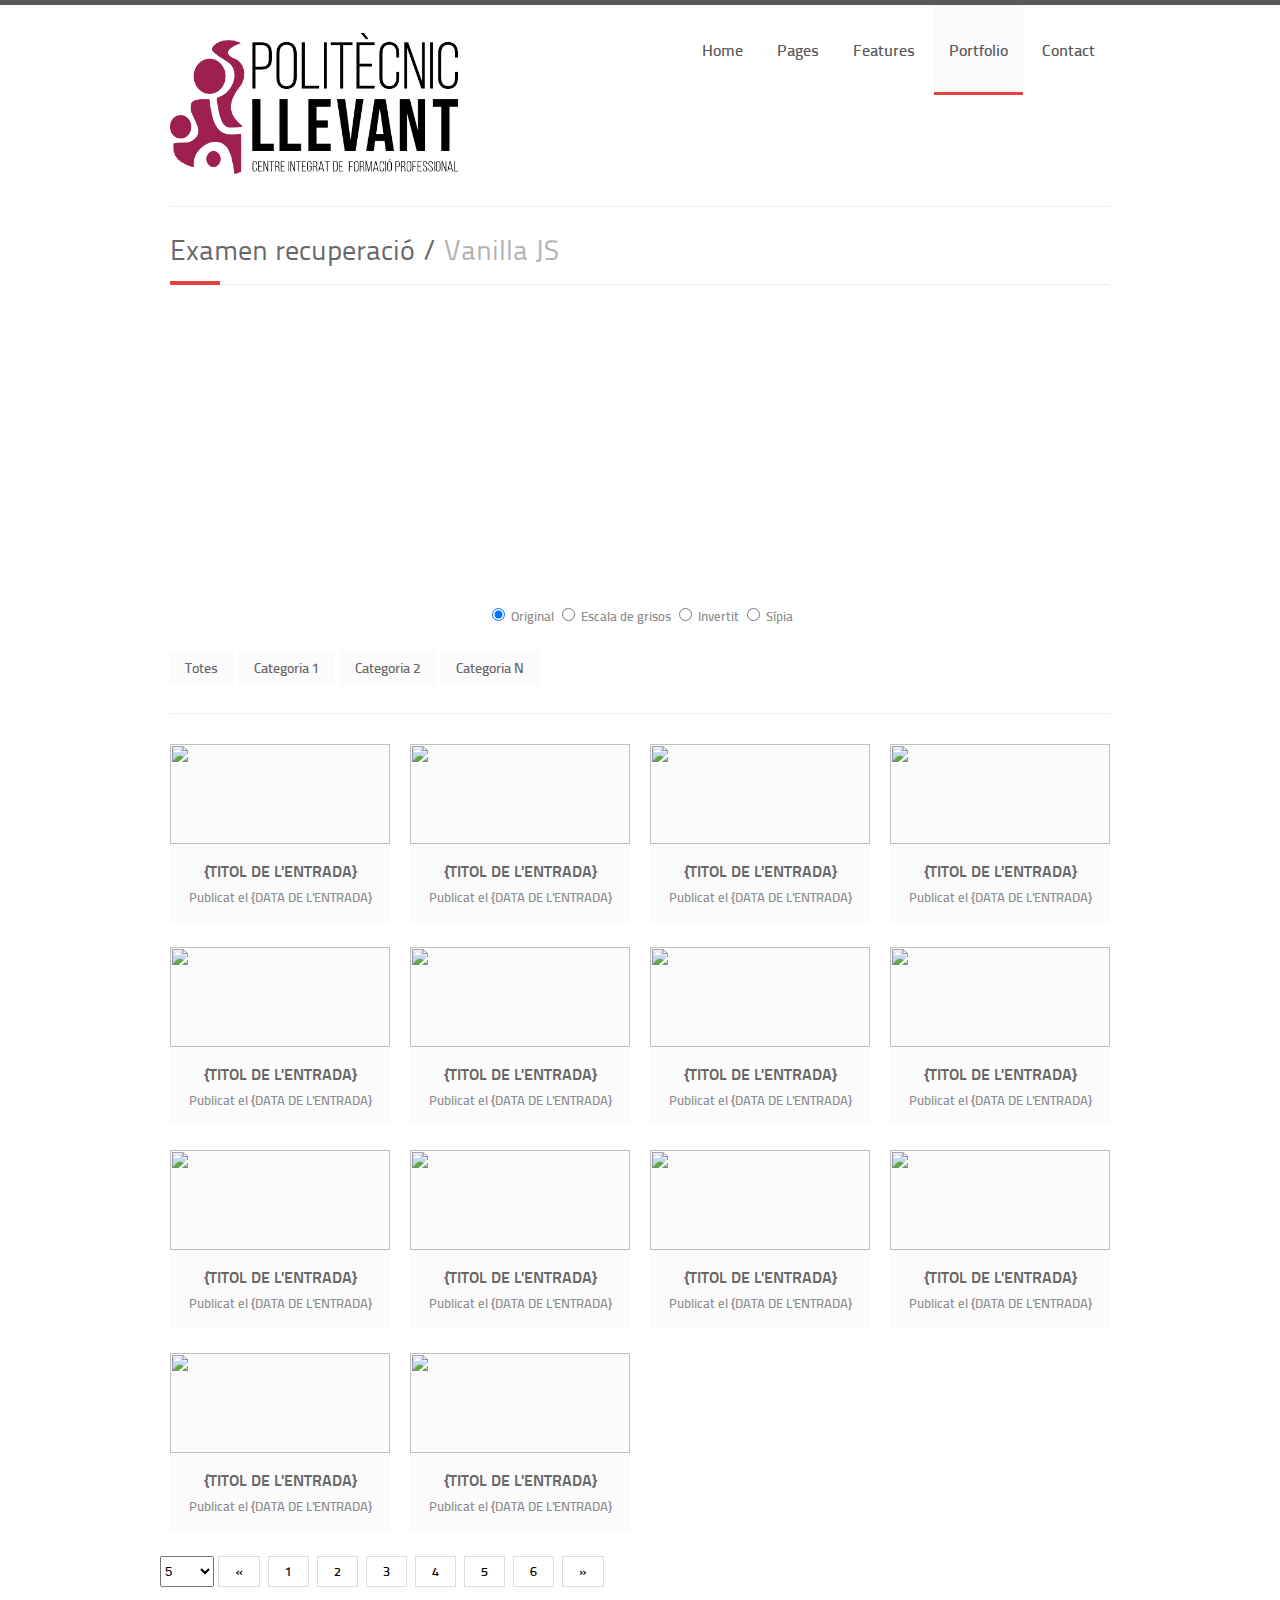
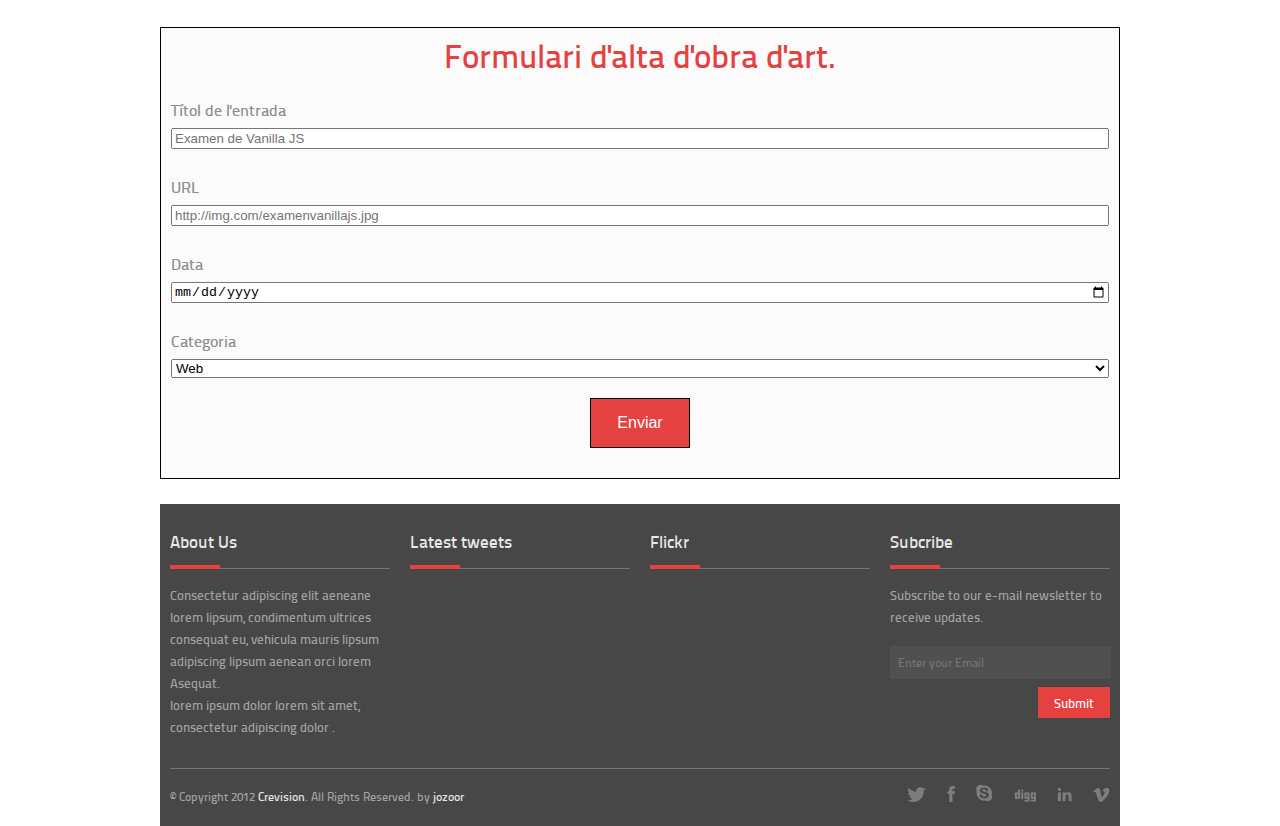
==== EXAMEN/esquelet/galeria.html @ ce3ab1d2 "Vamos" ====
<!DOCTYPE html>
<html lang="en">
<head>

    <meta charset="utf-8">
    <title>Examen Vanilla JS</title>
    <meta name="description" content="">
    <meta name="author" content="">

    <meta name="viewport" content="width=device-width, initial-scale=1, maximum-scale=1">

    <link rel="stylesheet" href="assets/css/style.css">

    <link rel="stylesheet" href="assets/css/skins/red.css" name="skins">

    <link rel="stylesheet" href="assets/css/layout/wide.css" name="layout">

    <link rel="stylesheet" href="assets/css/layout/switcher.css">

    <link rel="stylesheet" href="assets/css/icons.css">

    <link rel="stylesheet" href="assets/css/custom.css">

    <link rel="shortcut icon" href="assets/images/favicon/favicon.ico">
    <link rel="apple-touch-icon" href="assets/images/favicon/apple-touch-icon.png">
    <link rel="apple-touch-icon" sizes="72x72" href="assets/images/favicon/apple-touch-icon-72x72.png">
    <link rel="apple-touch-icon" sizes="114x114" href="assets/images/favicon/apple-touch-icon-114x114.png">


</head>
<body>

<div id="wrap" class="boxed">

    <header>
        <div class="container clearfix">

            <div class="one-third column">
                <div class="logo">
                    <a href="index.html">
                        <img src="assets/images/logopolitecnic.png" height="90" width="288" alt="Examen Vanilla JS"/> </a>
                </div>
            </div>

            <div class="two-thirds column">
                <nav id="menu" class="navigation">
                    <ul id="nav">
                        <li><a href="index.html">Home</a></li>
                        <li><a href="#">Pages</a>
                            <ul>
                                <li><a href="about.html">About us</a></li>
                                <li><a href="services.html">Services</a></li>
                                <li><a href="team.html">Our Team</a></li>
                                <li><a href="process.html">Process</a></li>
                                <li><a href="sidebar_right.html">Page Right Sidebar</a></li>
                                <li><a href="sidebar_left.html">Page Left Sidebar</a></li>
                                <li><a href="FAQ.html">FAQ</a></li>
                                <li><a href="sitemap.html">Sitemap</a></li>
                                <li><a href="full_width.html">Full Width</a></li>
                            </ul>
                        </li>
                        <li><a href="#">Features</a>
                            <ul>
                                <li><a href="shortcodes.html">Shortcodes</a></li>
                                <li><a href="icons.html">Icons</a></li>
                                <li><a href="pricing_tables.html">Pricing Tables</a></li>
                                <li><a href="under_construction.html">Under Construction</a></li>
                                <li><a href="404.html">404 Page</a></li>
                                <li><a href="#3">Third Level Item</a>
                                    <ul>
                                        <li><a href="#3-1">Sub Item Example 1</a></li>
                                        <li><a href="#3-2">Sub Item Example 2</a></li>
                                    </ul>
                                </li>
                            </ul>
                        </li>
                        <li><a href="portfolio_4.html" class="active">Portfolio</a>
                            <ul>
                                <li><a href="portfolio_2.html">2 Columns</a></li>
                                <li><a href="portfolio_3.html">3 Columns</a></li>
                                <li><a href="portfolio_4.html">4 Columns</a></li>
                                <li><a href="single_project_1.html">Single Project 1</a></li>
                                <li><a href="single_project_2.html">Single Project 2</a></li>
                            </ul>
                        </li>
                        <li><a href="contact.html">Contact</a></li>
                    </ul>
                </nav>
            </div>

            <div class="sixteen columns">
                <hr/>
            </div>

        </div>
    </header>

    <div id="main" class="container clearfix">

        <div class="sixteen columns"><h1 class="page-title">Examen recuperació /
            <span class="gray2">Vanilla JS</span><span class="line"></span></h1></div>

        <div id="containerfeatured">
            <canvas id="canvas" width="400" height="300"></canvas>
            <form>
                <input type="radio" id="original" name="color" value="original" checked>
                <label for="original">Original</label>

                <input type="radio" id="grayscale" name="color" value="grayscale">
                <label for="grayscale">Escala de grisos</label>

                <input type="radio" id="inverted" name="color" value="inverted">
                <label for="inverted">Invertit</label>

                <input type="radio" id="sepia" name="color" value="sepia">
                <label for="sepia">Sípia</label>
            </form>
        </div>

        <div class="sixteen columns">
            <div class="title clearfix" id="options">
                <ul id="filters" class="option-set clearfix">
                    <!-- EXERCICI 5 -->
                    <li><a>Totes</a></li>
                    <li><a>Categoria 1</a></li>
                    <li><a>Categoria 2</a></li>
                    <li><a>Categoria N</a></li>
                </ul>
            </div>
        </div>

        <div class="clearfix"></div>

        <div class="portfolio">


            <div class="gallery" id="contain">
                <!-- EXERCICI 3 I 4 -->
                <div class="four columns item">
                    <div class="caption">
                        <img src="https://images.pexels.com/photos/574069/pexels-photo-574069.jpeg?auto=compress&cs=tinysrgb&w=800" alt="" class="pic"/>
                    </div>
                    <h4>{TITOL DE L'ENTRADA}</h4>
                    <p>Publicat el {DATA DE L'ENTRADA}</p>
                </div>

                <div class="four columns item">
                    <div class="caption">
                        <img src="https://images.pexels.com/photos/4316/technology-computer-chips-gigabyte.jpg?auto=compress&cs=tinysrgb&w=800" alt="" class="pic"/>
                    </div>
                    <h4>{TITOL DE L'ENTRADA}</h4>
                    <p>Publicat el {DATA DE L'ENTRADA}</p>
                </div>

                <div class="four columns item">
                    <div class="caption">
                        <img src="https://images.pexels.com/photos/247791/pexels-photo-247791.png?auto=compress&cs=tinysrgb&w=800" alt="" class="pic"/>
                    </div>
                    <h4>{TITOL DE L'ENTRADA}</h4>
                    <p>Publicat el {DATA DE L'ENTRADA}</p>
                </div>

                <div class="four columns item">
                    <div class="caption">
                        <img src="https://images.pexels.com/photos/11035476/pexels-photo-11035476.jpeg?auto=compress&cs=tinysrgb&w=800" alt="" class="pic"/>
                    </div>
                    <h4>{TITOL DE L'ENTRADA}</h4>
                    <p>Publicat el {DATA DE L'ENTRADA}</p>
                </div>

                <div class="four columns item">
                    <div class="caption">
                        <img src="https://images.pexels.com/photos/114907/pexels-photo-114907.jpeg?auto=compress&cs=tinysrgb&w=800" alt="" class="pic"/>
                    </div>
                    <h4>{TITOL DE L'ENTRADA}</h4>
                    <p>Publicat el {DATA DE L'ENTRADA}</p>
                </div>

                <div class="four columns item">
                    <div class="caption">
                        <img src="https://images.pexels.com/photos/270637/pexels-photo-270637.jpeg?auto=compress&cs=tinysrgb&w=800" alt="" class="pic"/>
                    </div>
                    <h4>{TITOL DE L'ENTRADA}</h4>
                    <p>Publicat el {DATA DE L'ENTRADA}</p>
                </div>

                <div class="four columns item">
                    <div class="caption">
                        <img src="https://images.pexels.com/photos/3182773/pexels-photo-3182773.jpeg?auto=compress&cs=tinysrgb&w=800" alt="" class="pic"/>
                    </div>
                    <h4>{TITOL DE L'ENTRADA}</h4>
                    <p>Publicat el {DATA DE L'ENTRADA}</p>
                </div>

                <div class="four columns item">
                    <div class="caption">
                        <img src="https://images.pexels.com/photos/251225/pexels-photo-251225.jpeg?auto=compress&cs=tinysrgb&w=800" alt="" class="pic"/>
                    </div>
                    <h4>{TITOL DE L'ENTRADA}</h4>
                    <p>Publicat el {DATA DE L'ENTRADA}</p>
                </div>

                <div class="four columns item">
                    <div class="caption">
                        <img src="https://images.pexels.com/photos/1591060/pexels-photo-1591060.jpeg?auto=compress&cs=tinysrgb&w=800" alt="" class="pic"/>
                    </div>
                    <h4>{TITOL DE L'ENTRADA}</h4>
                    <p>Publicat el {DATA DE L'ENTRADA}</p>
                </div>

                <div class="four columns item">
                    <div class="caption">
                        <img src="https://images.pexels.com/photos/2004161/pexels-photo-2004161.jpeg?auto=compress&cs=tinysrgb&w=800" alt="" class="pic"/>
                    </div>
                    <h4>{TITOL DE L'ENTRADA}</h4>
                    <p>Publicat el {DATA DE L'ENTRADA}</p>
                </div>

                <div class="four columns item">
                    <div class="caption">
                        <img src="https://images.pexels.com/photos/5483075/pexels-photo-5483075.jpeg?auto=compress&cs=tinysrgb&w=800" alt="" class="pic"/>
                    </div>
                    <h4>{TITOL DE L'ENTRADA}</h4>
                    <p>Publicat el {DATA DE L'ENTRADA}</p>
                </div>

                <div class="four columns item">
                    <div class="caption">
                        <img src="https://images.pexels.com/photos/5474295/pexels-photo-5474295.jpeg?auto=compress&cs=tinysrgb&w=800" alt="" class="pic"/>
                    </div>
                    <h4>{TITOL DE L'ENTRADA}</h4>
                    <p>Publicat el {DATA DE L'ENTRADA}</p>
                </div>

                <div class="four columns item">
                    <div class="caption">
                        <img src="https://images.pexels.com/photos/4383298/pexels-photo-4383298.jpeg?auto=compress&cs=tinysrgb&w=800" alt="" class="pic"/>
                    </div>
                    <h4>{TITOL DE L'ENTRADA}</h4>
                    <p>Publicat el {DATA DE L'ENTRADA}</p>
                </div>

                <div class="four columns item">
                    <div class="caption">
                        <img src="https://images.pexels.com/photos/4218883/pexels-photo-4218883.jpeg?auto=compress&cs=tinysrgb&w=800" alt="" class="pic"/>
                    </div>
                    <h4>{TITOL DE L'ENTRADA}</h4>
                    <p>Publicat el {DATA DE L'ENTRADA}</p>
                </div>
            </div>
        </div>
        <div class="clearfix"></div>
        <div id="paginacio-container">
            <select id="paginacio-number">
                <option value="5">5</option>
                <option value="10">10</option>
                <option value="20">20</option>
                <option value="-1">Totes</option>
            </select>
            <div class="paginacio">
            <a href="#">&laquo;</a>
            <a href="#">1</a>
            <a href="#">2</a>
            <a href="#">3</a>
            <a href="#">4</a>
            <a href="#">5</a>
            <a href="#">6</a>
            <a href="#">&raquo;</a>
            </div>
        </div>

        <div class="clearfix"></div>
        <div id="formulari">
            <h3>Formulari d'alta d'obra d'art.</h3>
            <label>Títol de l'entrada</label>
            <input id="form-titol" type="text" placeholder="Examen de Vanilla JS">
            <label>URL</label>
            <input id="form-url" type="text" placeholder="http://img.com/examenvanillajs.jpg">
            <label>Data</label>
            <input id="form-data" type="date">
            <label>Categoria</label>
            <select id="form-categoria">
                <option value="Web">Web</option>
                <option value="...">Carregueu les opcions aquí...</option>
            </select>
            <button id="form-send">Enviar</button>
        </div>
        <div class="clearfix"></div>
        <footer>
            <div class="container">

                <div class="four columns">
                    <div class="about">
                        <h3 class="title">About Us<span class="line"></span></h3>
                        <p>
                            Consectetur adipiscing elit aeneane lorem lipsum, condimentum ultrices consequat eu,
                            vehicula mauris lipsum adipiscing lipsum aenean orci lorem Asequat.
                            <br/> lorem ipsum dolor lorem sit amet, consectetur adipiscing dolor . </p>
                    </div>
                </div>

                <div class="four columns">
                    <div class="tweets">
                        <h3 class="title">Latest tweets<span class="line"></span></h3>
                        <div class='tweet query footer'></div><!-- Tweets Code -->
                    </div>
                </div>

                <div class="four columns">
                    <div class="flickr">
                        <h3 class="title">Flickr<span class="line"></span></h3>
                        <ul id="footer" class="thumbs"></ul> <!-- Flickr Code -->
                    </div>
                </div>

                <div class="four columns">
                    <div class="subscribe">
                        <h3 class="title">Subcribe<span class="line"></span></h3>
                        <p>Subscribe to our e-mail newsletter to receive updates.</p>
                        <form action="#">
                            <input type="text" class="mail" placeholder="Enter your Email"/>
                            <input type="submit" value="Submit" class="submit"/>
                        </form>
                    </div>
                </div>

                <div class="sixteen columns">
                    <hr class="bottom"/>
                </div>

                <div class="eight columns"><span class="copyright">
      © Copyright 2012 <a href="index.html">Crevision</a>. All Rights Reserved. by 
      <a href="http://jozoor.com/" target="_blank" data="Jozoor Team">jozoor</a></span></div>

                <div class="eight columns">
                    <div class="social">
                        <a href="#"><img src="assets/images/icons/twitter.png" alt=""/></a>
                        <a href="#"><img src="assets/images/icons/facebook.png" alt=""/></a>
                        <a href="#"><img src="assets/images/icons/skype.png" alt=""/></a>
                        <a href="#"><img src="assets/images/icons/digg.png" alt=""/></a>
                        <a href="#"><img src="assets/images/icons/linkedin.png" alt=""/></a>
                        <a href="#"><img src="assets/images/icons/vimeo.png" alt=""/></a>
                    </div>
                </div>

            </div>
        </footer>
    </div>
</div>
<script src="gallery.js"></script>
<script type="module" src="./View/viewAeropuerto.js"></script>
</body>
</html>
---- EXAMEN/esquelet/assets/css/style.css ----
/*
* Theme Name: Crevision
* Theme URI: http://www.jozoor.com
* Description: Crevision Theme for corporate and creative sites, responsive and clean layout, more than color skins
* Author: Jozoor team
* Author URI: http://www.jozoor.com
* Version: 1
*/

/* Import Basic Files
================================================== */

@import url("fonts.css");               /* Custom Fonts */
@import url("base.css");                /* Reset & Basics */
@import url("skeleton.css");            /* Base 960 Grid */
@import url("javascript.css");          /* Css Styles for js scripts */
@import url("shortcodes.css");          /* Css Styles for shortcodes */
@import url("custom.css");              /* Css Styles File for any changes you want to add */

/* Site Styles
================================================== */

/* common styles */
.services, .recent-work, .recent-blog, .testimonials,  .lightbox {
	margin:5px 0;
}

#accordion, .whyus, .recent-blog2, .who, .bottom {
	margin-bottom:25px !important;
}

.services .item, .recent-work .item , .lightbox .item, .portfolio .item {
	margin-bottom:25px;
}

.welcome, .recent-work .item, .qoute, .description, .use, .lightbox .item, .portfolio .item {
	text-shadow:1px 1px 1px #fff;
}

#nav, .testimonials-arrow, .subscribe input.submit, .social, a.twitter, a.facebook, a.skype, a.linkedin, .next-project, .prev-project, .next-post , div.right, .comment, .comment .title span.right, .children {
	float:right;
}

.date, .services .item .square, .js .selectnav, .testimonials .author, .clients ul.items li, .date2, .date3, .icon-box, .pagination li, img.pic-2 , .image-post.left, .prev-post, .avatar, .form-box {
	float:left;
}

.border {
	border:5px solid #f5f5f5;
	margin-bottom:15px;
}

.our-services ul li {
	margin-bottom:25px;
}
	
.icon-box {
	width:40px;
	height:24px;
	padding:8px 0;
	margin:7px 10px 80px 0;
}

.icon-box img, .icon-box span {
	display: block;
    margin-left: auto;
    margin-right: auto;
	max-width:28px;
	max-height:25px;
}

.title {
	padding:10px 0 10px 0;
	border-bottom:1px solid #ececec;
	margin:15px 0 15px 0;
}

.whyus img {
	max-width:290px;
}

.bottom-2 {
	margin-bottom:10px !important;
}

.top {
	margin-top:10px;
}

.top-2 {
	margin-top:-10px;
}

.top-3 {
	margin-top:20px;
}

.top-4 {
	margin-top:25px;
}

.top-5 {
	margin-top:-2px;
}

img.pic-2 {
	margin:0 13px 5px 0;
}


.caption {
	position:relative;
}

.caption .hover-effect {
	position:absolute;
	top:0;
	width:100%;
	height:99.5%;
	opacity:.8;
	filter:alpha(opacity=80); /* IE patch */
	display:none;
}

.caption .hover-effect.big {
	height:100%;
}

.caption:hover .hover-effect.link {
	background:#131313 url(../images/icons/link.png) no-repeat;
	background-position:50% 50%;
	display:block;
}

.caption:hover .hover-effect.zoom {
	background:#131313 url(../images/icons/zoom.png) no-repeat;
	background-position:50% 50%;
	display:block;
}



/* header */
header {
	min-height:91px;
	border-top:5px solid #585858;
}

.logo {
	margin:28px 0;
}

.selectnav { 
    display: none; 
}

/* slider */
#slider {
	margin:30px 0;
}


.welcome, .qoute {
	padding:30px 10%;
	margin:25px 0;
}

.description {
	padding:20px 10%;
	margin:0 0 30px 0;
}
	
.use {
	padding:10px 2%;
	margin:0 0 15px 0;
}

.welcome p, .description p{
	line-height:35px;
}

.qoute {
	padding:30px 3%;
	overflow:hidden;
}

.qoute p {
	width:97%;
}

/* main container */

h1.page-title {
	padding:5px 0 10px 0;
	border-bottom:1px solid #ececec;
	margin:12px 0 18px 0;
}

h2.title {
	padding:5px 0 10px 0;
	border-bottom:1px solid #ececec;
	margin-bottom:25px;
}

a.link {
	padding:15px;
	text-shadow:none;
	margin: 4px 0 0 0;
    display: block;
    width: 87%;
	text-align:center;
}

/* services */
.services h3 {
	padding:10px 0 3px 0;
}

.services .item {
	max-height:104px;
	min-height:104px;
	border-right:5px solid #585858;
	padding-right: 8px;
	cursor:pointer;
	position:relative;
}

.services .item.active:hover {
	border-right:5px solid #585858;
}

.services .item .square {
	width:110px;
	height:58px;
	padding:23px 0; /* 5.1% 0*/
	margin-right:22px;
}

.services .item .square img{
	 display: block;   
	 margin-left: auto;   
	 margin-right: auto;
}

/* recent work */
.recent-work .item, .lightbox .item, .portfolio .item {
	padding-bottom:10px;
	border-bottom:4px solid #fbfbfb;
}

.recent-work .item h4, .lightbox .item h4, .portfolio .item h4 {
	padding-top:10px;
}

.recent-work .item img.pic, .lightbox .item img.pic, .portfolio .item img.pic {
	width: 100%;
    height: auto;
}

/* recent blog */
.date {
	margin:2px 18px 18px 0;
}

.date2 {
	margin:2px 8px 5px 0;
}

.date3 {
	margin:0px 8px 18px 0;
}

.day, .month {
	display:block;
}

.day {
	width:27px;
	padding:12px 10px 8px 10px;
}

.month {
	width:27px;
	padding:4px 10px;
}

.recent-blog .blog-item {
	padding-bottom:30px;
	border-bottom:1px solid #ececec;
	margin-bottom:25px;
}

.recent-blog .blog-item:last-child {
	padding-bottom:0;
	border-bottom:0;
}

.recent-blog .blog-item.noborder {
	border:0;
	padding-bottom:5px;
	margin-bottom:1px;
}

.recent-blog .blog-item.vertical {
	padding-bottom:20px;
	border-bottom:1px solid #ececec;
	margin-bottom:20px;
}

.recent-blog .blog-item.vertical:last-child {
	padding-bottom:0;
	border-bottom:0;
}


.recent-blog p {
	padding-bottom:10px;
}

.recent-blog .tags-comments {
	padding-left:65px;
}

.more {
	padding-left:56px;
}

.more a{
	text-decoration:underline;
}

.more2 {
	display:block;
	padding-top:14px;
}

.more2 a{
	text-decoration:underline;
}

.recent-blog .tags-comments2 {
	padding:2px 0 14px 0;
	display:inline-block;
}

.recent-blog h3.blog-title {
	margin-top:10px;
}

/* testimonials */
.testimonials .testimonial-item {
	margin-bottom:20px;
}

.testimonials p {
	padding:14px 13px 14px 13px;
}

.testimonials-arrow {
	background:url(../images/icons/testimonials-arrow.png) no-repeat;
	width:16px;
	height:16px;
	margin:0 27px 0 0;
}

.testimonials .author {
	margin: 15px 0 0 10px;
}

/* clients */
.clients {
	margin:5px 0 15px 0;
}

.clients ul.items {
	padding:20px;
	overflow:hidden;
}

.clients ul.items li {
	margin: 0 10px;
}

.clients ul.items li img {
	display: block;
    margin-left: auto;
    margin-right: auto;
	opacity:.8;
}

.clients ul.items li img:hover {
	opacity:1;
}

/* search */
.search {
	position:relative;
}

input.search {
	padding:8px 30px 8px 8px;
	width:86%;
	border:1px solid #ECECEC;
	position:relative;
	display:block;
}

input.submit-search {
	background:url(../images/icons/search-icon.png) no-repeat;
	width:15px;
	height:15px;
	border:none;
	position:absolute;
	top:9px;
	right:11px;
	cursor:pointer;
}

.most-posts li {
	margin-bottom: 22px;
	float:left;
}

.most-posts li:last-child {
	margin-bottom:0;
}

.most-posts li p {
	line-height:19px;
}

/* meta posts */
.meta {
	padding:6px 10px 4px;
	min-height:16px;
	margin:0 3px 5px 0;
	display:inline-block;
}

.post-meta.transparent .meta {
	background:none;
}

.image-post.left {
	margin-right:20px;
}

/* tags */
.popular-tags {
	margin-top:20px;
}

.popular-tags a {
	padding:10px;
	display:inline-block;
	margin:0 6px 6px 0;
}

	

/* footer */
footer {
	padding:5px 0 22px 0;
	margin:25px 0 0 0;
}

h3.title {
	padding:0 0 10px 0;
	border-bottom:1px solid #747474;
	margin-bottom:15px;
}

.subscribe, .about, .tweets, footer .flickr {
	margin-bottom:15px;
}

/* subscribe */
.subscribe input.mail {
	padding:8px;
	border:none;
	width:93%;
	margin: 18px 0 8px 0;
}

.subscribe input.submit {
	padding:6px 16px;
	border:none;
	margin:0;
	cursor:pointer;
}

span.copyright {
	padding-top: 7px;
    display: block;
}

.social a {
	display:inline-block;
	margin: 0 0 0 18px;
	opacity:.5;
}

.social a:hover {
	opacity:1;
}

ul.team  li{
	margin-top:20px !important;
	margin-bottom:20px !important;
}

ul.team  li img {
	opacity:.7;
	margin-bottom:7px;
}

ul.team  li:hover img {
	opacity:1;
}

ul.team  li h3 {
	border-bottom: 1px solid #ECECEC;
	padding-bottom:5px;
    margin-bottom: 5px;
}

/* team social icons */
a.twitter, a.facebook, a.skype, a.linkedin {
	width:26px;
	height:26px;
	margin:3px 0 0 3px;
	text-indent:-9999px;
}

.choose ul li {
	background:#fbfbfb url(../images/icons/list-icons/square.png) no-repeat;
	background-position:3% 50%;
	padding: 13px 10px 13px 25px;
    margin-bottom: 13px;
	line-height:15px;
}

.choose ul li:hover {
	background:#fbfbfb url(../images/icons/list-icons/square.png) no-repeat;
	background-position:4% 50%;
	padding-left: 28px;
}

/* project details */
.next-project, .prev-project {
	width:30px;
	height:10px;
	display:inline-block;
	background:#585858;
	cursor:pointer;
	margin-top:14px;
}

.next-project { margin-left:7px; }

.next-project.disabled, .prev-project.disabled {
	display:inline-block;
	background:#eaeaea;
	cursor:default;
}

.job {
	padding-bottom:13px;
	border-bottom:1px solid #ECECEC;
}

.followers li {
	display:inline-block;
	text-align:center;
	margin:10px 5px;
}

/* comments blog */
.comments {
	padding:10px 0;
	overflow:hidden;
}


.comments li.comment-box {
	overflow: hidden;
    margin-bottom: 35px;
}

.comment {
	width:88%;
}

.children {
	width:88%;
	margin:20px 0 0 0;
}

.children li.comment-box {
	overflow:hidden;
	margin-bottom:15px;
}

.children .comment{
	width:86%;
}



.comment .title {
	border-bottom:1px solid #ececec;
	margin:0;
	margin-bottom:10px;
	line-height:15px;
	padding:0;
	padding-bottom:13px;
}


/* Forms */
input.text, textarea {
	border:1px solid #e5e5e5;
	padding:12px 10px;
	width:89%;
	display:block;
}

textarea {
	width:96.6%;
	min-height:150px;
}

.form-box {
	width:200px;
	margin:0 20px 15px 0;
}

.form-box.last {
	margin-right:0;
}

.form-box.big {
	width:100%;
}

.form-box label {
	padding:5px 0;
	margin-bottom:8px;
	display:block;
}


/* contact us */
.details li {
	margin-bottom:12px;
}

.details li span.icon {
	float:left;
	margin:0 5px 0 0;
}

.details li p {
	padding-left: 15px;
}

/* Under Construction */
#under-construction {
	padding:40px 0;
	min-height:420px;
}

#under-construction h1 {
	margin-bottom:15px;
}

footer.under-construction {
	margin:25px 0 0 0;
	font-size:15px;
}

input.subscribe-text, input.subscribe-button {
	padding:17px;
	border-radius:5px;
	border:none;
}

input.subscribe-text {
	width:428px;
	margin-right:15px;
}

input.subscribe-button {
	width: 140px;
	cursor:pointer;
}

#count2 {
	display: block;
    margin: 60px 0 40px 0;
}

.count-end-message {
	background: #ffffff;
	padding: 50px;
	color: #888686 !important;
	border-radius: 5px;
	font-size: 26px;
	max-width: 518px;
	text-align: center;
	line-height:40px;
}



/* Media Queries
================================================== */

/* Smaller than standard 960 (devices and browsers) */
@media only screen and (max-width: 959px) {}

/* Tablet Portrait size to standard 960 (devices and browsers) */
@media only screen and (min-width: 768px) and (max-width: 959px) {

.navigation ul li a {
display: block;
padding: 37px 10px 34px 10px;
}

.form {
	padding-top: 10px;
}

/* End */

.clients ul.items li {
	margin: 10px 10px;
}

.subscribe input.submit {
	margin-right:-4px;
}

.sti-menu li a h2{
	padding: 0 15%;
}

a.link {
	font-size:13px;
	padding:15px;
	margin: 6px 0 0 0;
}

.qoute h2 {
	font-size:18px;
}

.qoute p {
	font-size:13px;
}

.team h3 {
	font-size:15px;
}

a.twitter, a.facebook, a.skype, a.linkedin {
	margin-left:1px;
}

.border {
	max-width:225px;
}

.pricing-tables-1 .tables-column {
	width:186px;
}

.pricing-tables-2 .tables-column {
	width:186px;
}

.pricing-tables-2 .tables-column.data-title {
	display:none;
}

.pricing-tables-2 .tables-column .list li:before {
	content: attr(data-title) '' ;
	text-align:center;
	display:block;
	margin-bottom:13px;
	font-family: 'TitilliumText22LRegular', Arial, sans-serif;
	font-weight:bold;
	color:#7e7e7e;
}

#contain .element-4 {
	min-height:185px;
}

#contain .element-3 {
	min-height:235px;
}

#contain .element-2 {
	min-height:330px;
}

input.search {
	width:82%;
}

.comment{
	width:84%;
}

.children .comment{
	width:82%;
}

input.text, textarea {
	width:95.8%;
}

.form-box {
	width:100%;
	margin:0 0 10px 0;
}

#sidebar.thumbs li {
	width:38.7%;
}

#footer.thumbs li {
	margin:5px 5px 5px 0;
}

#footer.thumbs li img {
	max-width: 77px;
    min-height: 75px;
}

.whyus img {
	max-width:225px;
}





}



/* All Mobile Sizes (devices and browser) */
@media only screen and (max-width: 767px) {
	
}

/* Mobile Landscape Size to Tablet Portrait (devices and browsers) */
@media only screen and (min-width: 480px) and (max-width: 767px) {

.logo {
	margin:28px 28%;
}

.js #nav { 
    display: none; 
}

.js .selectnav { 
	display: block;
	padding:10px;
	width:100%;
	border:1px solid #d5d5d5;
	margin-bottom: 22px;
	cursor:pointer;
}
 
#slider {
    margin-top:20px;
}

.flex-caption {
    font-size: 13px;
}

.flex-caption span {
	font-size:15px;
}

.flex-caption{
    width:95.2%;
    padding:5px 10px;
    margin:0;
    position:absolute;
    left:0px;
    bottom:0;
	line-height:18px;
}
 
.flex-caption span {
	display:block;
	padding:0 0 3px 0;
}

.flex-caption {
	display:none;
}

.clients ul.items li {
	margin: 10px 15px;
}

.subscribe input.mail {
	width:76%;
	margin: 18px 0 8px 0;
}

.subscribe input.submit {
	margin:18px 0 0 ;
	padding:7px 16px;
}

span.copyright {
	padding-bottom: 17px;
    display: block;
	text-align:center;
}

.social {
	float:none;
	text-align:center;
}

.sti-icon{
	position:absolute;
	top:36px;
    left: 45%;
}

.sti-menu li a h2{
	padding: 0 35%;
}

.qoute h2 {
	font-size:16px;
}

.qoute p {
	font-size:13px;
}

a.link {
	margin: 10px 0 0 0;
}

.border {
	min-width:410px;
}

ul.team  li img, img.pic {
	min-width:420px;
}

.image-post img {
	min-width:420px;
	max-height:250px;
}

blockquote {
	background-position:4% 20%;
}

.slidecontrols li a.next {
	position:absolute;
	top:32px;
	right:0;
}

.slidecontrols li a.prev {
	position:absolute;
	top:32px;
	right:37px;
}

.pricing-tables-1 {
	margin:5px 0;
}

.pricing-tables-1 .tables-column {
	width:209px;
	margin-bottom:30px;
}

.pricing-tables-2 .tables-column {
	width:209px;
	margin-bottom:30px;
}

.pricing-tables-2 .tables-column.data-title {
	display:none;
}


.pricing-tables-2 .tables-column .list li:before {
	content: attr(data-title) '' ;
	text-align:center;
	display:block;
	margin-bottom:13px;
	font-family: 'TitilliumText22LRegular', Arial, sans-serif;
	font-weight:bold;
	color:#7e7e7e;
}

#contain .element-2 {
	min-height:370px;
}


.flex-direction-nav li a{
	width:25px;
	height:45px;
}

input.search {
	width:91%;
}

.date-post {
	margin-bottom:10px;
}

.date-post .day, .date-post .month {
	width:auto;
}

img.pic-3 {
	min-width:420px;
	max-height:250px;
}

.comment{
	width:83%;
}


.children .comment{
	width:81%;
}


input.text, textarea {
	width:94.8%;
}

.form-box {
	width:100%;
	margin:0 0 10px 0;
}

.form input.button {
	width:100%;
}

.ei-slider{
	height: 265px;
}

.ei-title {
	display:none;
}


#under-construction h1, #under-construction p {
	text-align:center;
}

#under-construction h1 {
	font-size:27px;
}

#under-construction p { 
	line-height:35px;
	font-size:20px;
}

#clock-ticker .block {
	margin:0 15px 30px 15px;
	padding:10px 46px;
}


.social-under {
	margin-top:20px !important;
}

input.subscribe-text {
	width: 354px;
    margin: 5px 15px 8px 15px;
}

input.subscribe-button {
	width: 388px;
    margin: 8px 15px 5px 15px;
}


.under-construction .copyright {
    display: block;
    text-align: center;
}

.social-under {
    float: none;
    text-align: center;
}

#sidebar.thumbs li {
	width:30.9%;
}

#footer.thumbs li {
	width:30.9%;
}

#horizontal-tabs ul.tabs li {
	margin-bottom:5px;
}

.notification_ok {
	margin:30px 0 0px 0;
}

#sidebar.thumbs li img, #footer.thumbs li img {
       width: 126px;
       height: 105px;
}




}

/* Mobile Portrait Size to Mobile Landscape Size (devices and browsers) */
@media only screen and (max-width: 479px) {

.logo {
    margin:28px 20%;
}

.js #nav { 
    display: none; 
}

.js .selectnav { 
	display: block;
	padding:10px;
	width:100%;
	border:1px solid #d5d5d5;
	margin-bottom: 22px;
	cursor:pointer;
}

/* slider */
#slider {
	margin-top:20px;
}

.services h3 {
	padding:0;
}

.services p {
	line-height:20px;
	font-size:12px;
}

.services .item {
	padding-right: 5px;
}

.services .item .square {
	margin-right:12px;
}

#toTop {
	right:8px;
}

.flex-caption {
    font-size: 11px;
}

.flex-caption span {
	font-size:13px;
}

.flex-caption{
    width:93.2%;
    padding:5px 10px;
    margin:0;
    position:absolute;
    left:0px;
    bottom:0;
	line-height:15px;
}
 
.flex-caption span {
	display:block;
	padding:0 0 3px 0;
}

.flex-caption {
	display:none;
}

.date {
	margin:0 18px 52px 0;
}

.clients ul.items li {
	margin: 10px 50px;
}

.subscribe input.mail {
	width:67%;
	margin: 18px 0 8px 0;
}

.subscribe input.submit {
	margin:18px 0 0 ;
	padding:7px 16px;
}

span.copyright {
	padding-bottom: 17px;
    display: block;
	text-align:center;
}

.social {
	float:none;
	text-align:center;
}

.sti-icon{
	position:absolute;
	top:36px;
    left: 45%;
}

.sti-menu li a h2{
	padding: 0 30%;
}

.qoute h2 {
	font-size:16px;
}

.qoute p {
	font-size:13px;
}

a.link {
	margin: 10px 0 0 0;
	width:84%;
}

.team h3 {
	font-size:15px;
}

a.twitter, a.facebook, a.skype, a.linkedin {
	margin-left:1px;
}

.alert {
	padding:12px 12px 12px 32px;
	font-size:13px;
}

.error, .success, .info, .notice { background-position: 2% 50%; }

.close { position: absolute; right: 4px; top: 15px; }

.slidecontrols li a.next {
	position:absolute;
	top:32px;
	right:0;
}

.slidecontrols li a.prev {
	position:absolute;
	top:32px;
	right:37px;
}

.pricing-tables-1 {
	margin:5px 0;
}

.pricing-tables-1 .tables-column {
	width:100%;
}

.tables-column.featured .header h1 {
	margin-top:0;
}

.pricing-tables-2 .tables-column {
	width:100%;
}

.pricing-tables-2 .tables-column.data-title {
	display:none;
}

.pricing-tables-2 .tables-column .list li:before {
	content: attr(data-title) '' ;
	text-align:center;
	display:block;
	margin-bottom:13px;
	font-family: 'TitilliumText22LRegular', Arial, sans-serif;
	font-weight:bold;
	color:#7e7e7e;
}

#contain .element-2 {
	min-height:290px;
}


.flex-direction-nav li a{
	width:20px;
	height:40px;
}

input.search {
	width:87%;
}

.image-post img {
	min-width:300px;
	max-height:220px;
}

.date-post {
	margin-bottom:10px;
}

.date-post .day, .date-post .month {
	width:auto;
}

.comment{
	width:75%;
}

span.right {
	float:left !important;
	margin:25px 0 10px 0;
	display:block;
	width:100%;
}

.children .comment{
	width:71%;
}

input.text, textarea {
	width:92.8%;
}

.form-box {
	width:100%;
	margin:0 0 10px 0;
}

.form input.button {
	width:100%;
}

.ei-slider{
	height: 165px;
}

.ei-title {
	display:none;
}

#under-construction h1, #under-construction p {
	text-align:center;
}

#under-construction h1 {
	font-size:20px;
}

#under-construction p { 
	line-height:35px;
	font-size:16px;
}

#clock-ticker .block {
	margin:0 15px 30px 15px;
	padding:10px 16px;
}

.social-under {
	margin-top:20px !important;
}

input.subscribe-text {
	width: 266px;
    margin: 5px 0 8px 0;
}

input.subscribe-button {
	width: 300px;
    margin: 8px 0 5px 0;
}


.under-construction .copyright {
    display: block;
    text-align: center;
}

.social-under {
    float: none;
    text-align: center;
}


#sidebar.thumbs li {
	width:46.6%;
}

#footer.thumbs li {
	width:46.6%;
}

#horizontal-tabs ul.tabs li {
	margin-bottom:5px;
}

.notification_ok {
	margin:30px 0 0px 0;
}

#sidebar.thumbs li img, #footer.thumbs li img {
	width: 143px;
	height: 115px;
}

}

#formulari{
	display:flex;
	flex-flow: column;
	border: solid 1px black;
	padding: 10px;
	background: #fbfbfb;
}

#formulari h3{
	color: #e64141;
	font-size: 2.5em;
	text-align: center;
}

#formulari label{
	font-size: 16px;
	margin: 30px 0 10px 0;
}

#formulari button{
	margin: 20px auto;
	padding: 15px 10px;
	border: solid 1px black;
	background: #e64141;
	font-size: 16px;
	color: white;
	width: 100px;
}

#containerfeatured{
	margin: 0 auto;
	text-align: center;
}

.paginacio {
	display: inline-block;
}

.paginacio a {
	color: black;
	float: left;
	padding: 8px 16px;
	text-decoration: none;
	transition: background-color .3s;
	border: 1px solid #ddd;
	margin: 0 4px;
}

.paginacio a.active {
	background-color: #4CAF50;
	color: white;
	border: 1px solid #4CAF50;
}

.paginacio a:hover:not(.active) {background-color: #ddd;}

#paginacio-container{
	display: flex;
	margin-bottom: 40px;
}
---- EXAMEN/esquelet/assets/css/skins/red.css ----
/* red Skin Colors
================================================== */

.navigation ul li a:hover, .navigation ul li a.selected, .navigation ul li a.active{
	border-bottom:3.5px solid #e64141;
}

.navigation ul li ul li:first-child a, .navigation ul li ul li:first-child a:hover {
	border-top:3.5px solid #e64141;
}

span.color, a:hover, .navigation ul li ul li a:hover, .recent-blog .tags-comments a:hover, .tags-comments2 a:hover, #accordion h3:hover a, ul.team  li:hover h3, .choose ul li:hover, .our-services ul li:hover h3, .square-list li:hover, .square-list li a:hover, .check-list li:hover, .check-list li a:hover, .plus-list li:hover, .plus-list li a:hover, .arrow-list li:hover, .arrow-list li a:hover, .cross-list li:hover, .cross-list li a:hover, .star-list li:hover, .star-list li a:hover, .minus-list li:hover, .minus-list li a:hover, .arrow2-list li:hover, .arrow2-list li a:hover, .circle-list li:hover, .circle-list li a:hover, .breadcrumbs li a, .comment a, h1.big, .tweet_list li a, .under-construction .copyright a {
	color:#e64141;
}

::-moz-selection {
	background:#e64141;
}

::selection {
    background:#e64141;
}

span.line, .services .item:hover .square, .services .item.active .square, .flex-control-nav li a:hover, .flex-control-nav li a.active, .subscribe input.submit, a.link, #accordion h3.ui-state-active, .meter > span:after, .animate > span > span, .icon-box, .button.color, .button.black:hover, .highlight-color, .red .colorTip, #horizontal-tabs ul.tabs li.current, #horizontal-tabs ul.tabs li:hover, #vertical-tabs ul.tabs li.current, #vertical-tabs ul.tabs li:hover, #toggle-view li h3.color, .dropcap.color, .pagination.color li a.current, .pagination.color li a:hover, .tables-column.featured .header h3, .tables-column .footer.gray h3 span:hover, .tables-column .footer.black h3 span:hover, .tables-column.featured .footer h3 span, #options li a:hover, #options li a.selected, .popular-tags a:hover, .date-post .day, .date-post .month, .ei-slider-thumbs li.ei-slider-element, #under-construction   {
	background:#e64141;
}

.ei-slider-thumbs li.ei-slider-element {
	background: rgba(230,65,65,0.9);
}

.tabscontent.color {
	background-color:#e64141 !important;
}

.services .item:hover, .services .item.active {
	border-right:5px solid #e64141;
}

.recent-work .item:hover, .lightbox .item:hover, .portfolio .item:hover {
	border-bottom:4px solid #e64141;
}

.sti-menu li a:hover {
	border-bottom:5px solid #e64141;
}

#horizontal-tabs .tabscontent {
	border-top:1px solid #e64141;
}

#vertical-tabs .tabscontent {
	border-left:1px solid #e64141;
}

/* another color in hover from red */
.subscribe input.submit:hover, .tables-column.featured .header h1 {
	background:#fa5454;
}

/* services icons */
.color-1 { background:url(../../images/icons/services/webdesign-red.png) no-repeat; width:45px; height:42px; }
.color-2 { background:url(../../images/icons/services/branding-red.png) no-repeat; width:50px; height:47px; }
.color-3 { background:url(../../images/icons/services/development-red.png) no-repeat; width:47px; height:46px; }
.color-4 { background:url(../../images/icons/services/wordpress-red.png) no-repeat; width:45px; height:44px; }

/* process icons */
.color-5 { background:url(../../images/icons/process/search-red.png) no-repeat; width:39px; height:40px; }
.color-6 { background:url(../../images/icons/process/design-red.png) no-repeat; width:46px; height:40px; }
.color-7 { background:url(../../images/icons/process/develop-red.png) no-repeat; width:49px; height:41px; }
.color-8 { background:url(../../images/icons/process/deliver-red.png) no-repeat; width:45px; height:30px; }

/* team social icons */
a.twitter { background: url(../../images/icons/icons/social-icons-red.png) no-repeat 0 0;  }
a.facebook { background: url(../../images/icons/icons/social-icons-red.png) no-repeat -28px 0;  }
a.skype { background: url(../../images/icons/icons/social-icons-red.png) no-repeat -56px 0;  }
a.linkedin { background: url(../../images/icons/icons/social-icons-red.png) no-repeat -84px 0;  }

a.twitter:hover { background: url(../../images/icons/icons/social-icons-red.png) no-repeat 0 -29px;  }
a.facebook:hover { background: url(../../images/icons/icons/social-icons-red.png) no-repeat -28px -29px;  }
a.skype:hover { background: url(../../images/icons/icons/social-icons-red.png) no-repeat -56px -29px;  }
a.linkedin:hover { background: url(../../images/icons/icons/social-icons-red.png) no-repeat -84px -29px;  }

/* Small Icons */
* .icon.color {
	background:url(../../images/icons/icons/icons-red.png) no-repeat;
}

/* pricing table icons */
.list li span.ok.color {
	background: url(../../images/icons/icons/pricing-tabe-icons-red.png) no-repeat -13px 0;
	width: 13px;
	height: 12px;
	display: inline-block;
}

.list li span.minus.color {
	background: url(../../images/icons/icons/pricing-tabe-icons-red.png) no-repeat 0 -7px;
	width: 9px;
	height: 4px;
	display: inline-block;
}

/* arrow icons for flex slider */
.flex-direction-nav li .next{
	background:#e64141 url(../../images/icons/project-slider-arrow-right.png) no-repeat;
	background-position:55% 50%;
}

.flex-direction-nav li .prev{
	background:#e64141 url(../../images/icons/project-slider-arrow-left.png) no-repeat;
	background-position:45% 50%;
}

/* color switcher active */
.styleswitch.red {
	opacity:1;
}
---- EXAMEN/esquelet/assets/css/layout/wide.css ----
@charset "utf-8";
/* CSS Document */

.hidden {
	display:none;
}
---- EXAMEN/esquelet/assets/css/layout/switcher.css ----
/* Main Style */
.switcher h3 {
	font-size:13px;
	margin: 1px 0 3px 0;
	color:#474646;
}

.switcher {
	background: #FBFBFB;
	width:159px;
	position:fixed;
	top:126px;
	z-index:9999;
	left:0px;
	border-radius: 0 0 4px 0;
	border-right:1px solid #fff;
	border-bottom:1px solid #fff;
	font-family: 'TitilliumText22LMedium', Arial, sans-serif;
	-webkit-box-shadow:  0px 0px 4px 0px rgba(51, 51, 51, 0.4);
	box-shadow:  0px 0px 4px 0px rgba(51, 51, 51, 0.4);
}

.switcher h2 {
	background: #474646;
	color: #FFFFFF;
	padding: 0;
	font-size: 15px;
	padding: 5px 0 6px 15px;
}

.switcher h2 a {
	background: url("./icons/switcher.png") no-repeat scroll left center transparent;
	display: block;
	height: 41px;
	position: absolute;
	right: -39px;
	text-indent: -9999px;
	top: 0;
	width: 39px;
	border-radius: 0 4px 4px 0;
}

.switcher .content {
	padding:5px 16px 16px 16px;
	overflow:hidden;
}

/* Layout Box */
.layout-switcher {
	margin:0 0 10px 0;
	overflow:hidden;
}

.layout-switcher a.layout {
	padding: 6px 7px 8px 7px;
	border-radius: 2px;
	color: #797878;
	border: 2px solid #EAEAEA;
	width: 39px;
	cursor: pointer;
	float: left;
	display: block;
	margin: 0 6px 0 0;
	text-align: center;
	background: white;
}

/*.layout-switcher a.layout.selected3 {
	color: #474646;
	cursor: default;
	border: 2px solid #474646;
}

*/

/* Color Box */
.switcher-box {
	height:auto;
	overflow:hidden;
	margin-bottom:6px;
}

.styleswitch {
	width: 21px;
    height: 24px;
	display: block;
	cursor: pointer;
	margin: 0 4px 4px 0;
	float:left;
}

/*.styleswitch.selected { box-shadow: 0 0 0 2px #474646 inset; }*/

.styleswitch#blue   { background-color:#00aec8; }
.styleswitch#orange { background-color:#ee7e2a; }
.styleswitch#purple { background-color:#81519c; }
.styleswitch#red    { background-color:#e64141; }
.styleswitch#green  { background-color:#53b808; }


/* Background Box */
.bg {
	height:auto;
	overflow:hidden;
	margin-bottom:6px;
}

.pattern {
	width: 21px;
    height: 24px;
	display: block;
	cursor: pointer;
	margin: 0 4px 4px 0;
	float:left;
	box-shadow: 0 0 0 1px #D6D2D2 inset;
}

/*.pattern.selected2 { box-shadow: 0 0 0 2px #474646 inset; }*/

.pattern#crossed { background: url("./icons/crossed.png") no-repeat ; }
.pattern#fabric  { background: url("./icons/fabric.png") no-repeat ; }
.pattern#linen   { background: url("./icons/linen.png") no-repeat ; }
.pattern#wood    { background: url("./icons/wood.png") no-repeat ; }
.pattern#diagmonds    { background: url("./icons/diagmonds.png") no-repeat ; }
.pattern#triangles    { background: url("./icons/triangles.png") no-repeat ; }
.pattern#black_mamba    { background: url("./icons/black_mamba.png") no-repeat ; }
.pattern#vichy    { background: url("./icons/vichy.png") no-repeat ; }
.pattern#back_pattern    { background: url("./icons/back_pattern.png") no-repeat ; }
.pattern#checkered_pattern    { background: url("./icons/checkered_pattern.png") no-repeat ; }
.pattern#diamond_upholstery    { background: url("./icons/diamond_upholstery.png") no-repeat ; }
.pattern#lyonnette    { background: url("./icons/lyonnette.png") no-repeat ; }
.pattern#graphy    { background: url("./icons/graphy.png") no-repeat ; }
.pattern#black_thread    { background: url("./icons/black_thread.png") no-repeat ; }
.pattern#subtlenet2    { background: url("./icons/subtlenet2.png") no-repeat ; }

/* Dark Style */
a.dark-style {
	display:block;
	padding:9px 0 11px 0;
	text-align:center;
	background:#292929;
	color:#fff;
}

/* Media Queries
================================================== */

/* Smaller than standard 1024px (devices and browsers) */
@media only screen and (max-width: 1024px) {

.switcher {
	left:-1000px !important;
}

.switcher-box {
	position:fixed;
	top:0;
	left:0;
	width:100%;
	height:auto;
	z-index:200;
	background:#fff;
	padding:0 .775%;
}

.styleswitch {
	width:19.53%;
	height:10px;
	display:inline-block;
	cursor:pointer;
	margin:0 2px 0 0;
	float:left;
}
	
}

/* Tablet Portrait size to standard 960 (devices and browsers) */
@media only screen and (min-width: 768px) and (max-width: 959px) {

.switcher-box {
	position:fixed;
	top:0;
	left:0;
	width:100%;
	height:auto;
	z-index:200;
	background:#fff;
	padding:0 .775%;
}

.styleswitch {
	width:19.54%;
	height:10px;
	display:inline-block;
	cursor:pointer;
	margin:0 2px 0 0;
	float:left;
}

.switcher {
	left:-1000px !important;
}
	

}



/* All Mobile Sizes (devices and browser) */
@media only screen and (max-width: 767px) {
	
.switcher-box {
	position:fixed;
	top:0;
	left:0;
	width:100%;
	height:auto;
	z-index:200;
	background:#fff;
	padding:0 .775%;
}

.styleswitch {
	width:19.59%;
	height:10px;
	display:inline-block;
	cursor:pointer;
	margin:0 2px 0 0;
	float:left;
}

.switcher {
	left:-1000px !important;
}
	
	
}

/* Mobile Landscape Size to Tablet Portrait (devices and browsers) */
@media only screen and (min-width: 480px) and (max-width: 767px) {
	
	.switcher-box {
	position:fixed;
	top:0;
	left:0;
	width:100%;
	height:auto;
	z-index:200;
	background:#fff;
	padding:0 .775%;
}

.styleswitch {
	width:19.4%;
	height:10px;
	display:inline-block;
	cursor:pointer;
	margin:0 2px 0 0;
	float:left;
}

.switcher {
	left:-1000px !important;
}


}

/* Mobile Portrait Size to Mobile Landscape Size (devices and browsers) */
@media only screen and (max-width: 479px) {


.switcher-box {
	position:fixed;
	top:0;
	left:0;
	width:100%;
	height:auto;
	z-index:200;
	background:#fff;
	padding:0 .775%;
}

.styleswitch {
	width:19.2%;
	height:10px;
	display:inline-block;
	cursor:pointer;
	margin:0 2px 0 0;
	float:left;
}

.switcher {
	left:-1000px !important;
}
	

}
---- EXAMEN/esquelet/assets/css/icons.css ----
.icon.glass{background-position:-1px 0; width:19px; height:20px}.icon.leaf{background-position:-36px 0; width:20px; height:20px}.icon.dog{background-position:-70px 0; width:21px; height:20px}.icon.user{background-position:-106px 0; width:19px; height:19px}.icon.girl{background-position:-140px 0; width:18px;height:19px}.icon.car{background-position:-174px 0; width:21px;height:19px}.icon.user_add{background-position:-206px 0; width:22px;height:19px}.icon.user_remove{background-position:-242px 0; width:22px;height:19px}.icon.film{background-position:-278px 0; width:19px;height:21px}.icon.magic{background-position:-314px 0; width:18px;height:19px}.icon.envelope{background-position:-2px -38px;width:18px;height:13px}.icon.camera{background-position:-36px -36px;width:19px;height:17px}.icon.heart{background-position:-71px -36px;width:18px;height:17px}.icon.beach_umbrella{background-position:-105px -35px;width:19px;height:19px}.icon.train{background-position:-142px -34px;width:15px;height:21px}.icon.print{background-position:-175px -35px;width:18px;height:19px}.icon.bin{background-position:-211px -32px;width:16px;height:22px}.icon.music{background-position:-245px -35px;width:16px;height:19px}.icon.note{background-position:-281px -35px;width:13px;height:19px}.icon.cogwheel{background-position:-313px -35px;width:19px;height:19px}.icon.home{background-position:-1px -68px;width:20px;height:21px}.icon.snowflake{background-position:-35px -68px;width:21px;height:22px}.icon.fire{background-position:-72px -69px;width:16px;height:20px}.icon.cogwheels{background-position:-105px -69px;width:20px;height:20px}.icon.parents{background-position:-137px -70px;width:24px;height:18px}.icon.binoculars{background-position:-175px -69px;width:18px;height:20px}.icon.road{background-position:-208px -69px;width:21px;height:20px}.icon.search{background-position:-244px -70px;width:19px;height:19px}.icon.cars{background-position:-275px -69px;width:27px;height:20px}.icon.notes_2{background-position:-315px -67px;width:16px;height:22px}.icon.pencil{background-position:-2px -104px;width:18px;height:19px}.icon.bus{background-position:-33px -103px;width:25px;height:20px}.icon.wifi_alt{background-position:-70px -103px;width:20px;height:20px}.icon.luggage{background-position:-107px -103px;width:16px;height:21px}.icon.old_man{background-position:-141px -103px;width:18px;height:20px}.icon.woman{background-position:-176px -105px;width:17px;height:18px}.icon.file{background-position:-212px -104px;width:15px;height:19px}.icon.credit{background-position:-243px -104px;width:20px;height:19px}.icon.airplane{background-position:-279px -104px;width:18px;height:20px}.icon.notes{background-position:-315px -103px;width:16px;height:20px}.icon.stats{background-position:-2px -138px;width:20px;height:20px}.icon.charts{background-position:-35px -139px;width:20px;height:19px}.icon.pie_chart{background-position:-71px -139px;width:20px;height:19px}.icon.group{background-position:-101px -140px;width:27px;height:18px}.icon.keys{background-position:-140px -138px;width:19px;height:21px}.icon.calendar{background-position:-175px -138px;width:18px;height:20px}.icon.router{background-position:-207px -138px;width:21px;height:20px}.icon.camera_small{background-position:-245px -139px;width:17px;height:19px}.icon.dislikes{background-position:-278px -139px;width:19px;height:19px}.icon.star{background-position:-313px -139px;width:19px;height:19px}.icon.link{background-position:-2px -174px;width:17px;height:18px}.icon.eye_open{background-position:-34px -176px;width:23px;height:14px}.icon.eye_close{background-position:-69px -173px;width:23px;height:20px}.icon.alarm{background-position:-104px -173px;width:21px;height:20px}.icon.clock{background-position:-140px -173px;width:19px;height:20px}.icon.stopwatch{background-position:-176px -171px;width:17px;height:22px}.icon.projector{background-position:-209px -171px;width:21px;height:20px}.icon.history{background-position:-244px -173px;width:19px;height:20px}.icon.truck{background-position:-276px -172px;width:24px;height:21px}.icon.cargo{background-position:-313px -172px;width:19px;height:21px}.icon.compass{background-position:-2px -208px;width:18px;height:19px}.icon.keynote{background-position:-38px -206px;width:15px;height:23px}.icon.attach{background-position:-70px -208px;width:20px;height:19px}.icon.power{background-position:-106px -208px;width:17px;height:19px}.icon.lightbulb{background-position:-142px -207px;width:15px;height:20px}.icon.tag{background-position:-175px -208px;width:18px;height:19px}.icon.tags{background-position:-207px -208px;width:23px;height:19px}.icon.cleaning{background-position:-245px -208px;width:18px;height:19px}.icon.ruller{background-position:-277px -212px;width:21px;height:12px}.icon.gift{background-position:-313px -207px;width:19px;height:20px}.icon.umbrella{background-position:-1px -241px;width:20px;height:22px}.icon.book{background-position:-37px -243px;width:17px;height:19px}.icon.bookmark{background-position:-74px -243px;width:13px;height:19px}.icon.signal{background-position:-103px -244px;width:24px;height:18px}.icon.cup{background-position:-141px -243px;width:17px;height:19px}.icon.stroller{background-position:-173px -242px;width:20px;height:20px}.icon.headphones{background-position:-210px -243px;width:18px;height:19px}.icon.headset{background-position:-244px -243px;width:19px;height:22px}.icon.warning_sign{background-position:-277px -243px;width:22px;height:19px}.icon.signal_2{background-position:-313px -243px;width:19px;height:19px}.icon.retweet{background-position:0 -281px;width:22px;height:13px}.icon.refresh{background-position:-36px -277px;width:19px;height:20px}.icon.roundabout{background-position:-71px -277px;width:20px;height:21px}.icon.random{background-position:-104px -279px;width:21px;height:16px}.icon.heat{background-position:-140px -277px;width:22px;height:20px}.icon.repeat{background-position:-175px -277px;width:18px;height:20px}.icon.display{background-position:-208px -277px;width:21px;height:20px}.icon.log_book{background-position:-245px -277px;width:17px;height:20px}.icon.adress_book{background-position:-280px -277px;width:17px;height:20px}.icon.magnet{background-position:-315px -278px;width:16px;height:19px}.icon.table{background-position:-2px -312px;width:18px;height:19px}.icon.adjust{background-position:-36px -312px;width:19px;height:20px}.icon.tint{background-position:-71px -311px;width:18px;height:20px}.icon.crop{background-position:-105px -312px;width:20px;height:20px}.icon.vector_path_square{background-position:-140px -312px;width:19px;height:19px}.icon.vector_path_circle{background-position:-175px -312px;width:18px;height:19px}.icon.vector_path_polygon{background-position:-209px -311px;width:20px;height:20px}.icon.vector_path_line{background-position:-244px -312px;width:19px;height:19px}.icon.vector_path_curve{background-position:-279px -312px;width:18px;height:19px}.icon.vector_path_all{background-position:-313px -312px;width:19px;height:19px}.icon.font{background-position:-2px -347px;width:20px;height:18px}.icon.italic{background-position:-40px -347px;width:11px;height:19px}.icon.bold{background-position:-72px -347px;width:15px;height:19px}.icon.text_underline{background-position:-107px -347px;width:16px;height:19px}.icon.text_strike{background-position:-142px -347px;width:15px;height:18px}.icon.text_height{background-position:-174px -346px;width:20px;height:19px}.icon.text_width{background-position:-211px -347px;width:16px;height:19px}.icon.text_resize{background-position:-243px -346px;width:20px;height:21px}.icon.left_indent{background-position:-279px -348px;width:18px;height:17px}.icon.right_indent{background-position:-313px -348px;width:19px;height:17px}.icon.align_left{background-position:-2px -383px;width:18px;height:17px}.icon.align_center{background-position:-36px -383px;width:19px;height:17px}.icon.align_right{background-position:-71px -383px;width:18px;height:17px}.icon.justify{background-position:-106px -383px;width:18px;height:17px}.icon.list{background-position:-140px -383px;width:19px;height:17px}.icon.text_smaller{background-position:-176px -384px;width:17px;height:14px}.icon.text_bigger{background-position:-209px -382px;width:19px;height:18px}.icon.embed{background-position:-242px -386px;width:23px;height:12px}.icon.embed_close{background-position:-277px -381px;width:22px;height:20px}.icon.adjust{background-position:-314px -381px;width:18px;height:20px}.icon.message_full{background-position:-2px -413px;width:18px;height:22px}.icon.message_empty{background-position:-36px -413px;width:19px;height:22px}.icon.message_in{background-position:-71px -413px;width:18px;height:22px}.icon.message_out{background-position:-106px -413px;width:18px;height:22px}.icon.message_plus{background-position:-140px -417px;width:22px;height:18px}.icon.message_minus{background-position:-175px -417px;width:22px;height:18px}.icon.message_ban{background-position:-210px -417px;width:22px;height:18px}.icon.message_flag{background-position:-244px -417px;width:21px;height:18px}.icon.message_lock{background-position:-279px -416px;width:21px;height:19px}.icon.message_new{background-position:-313px -418px;width:22px;height:17px}.icon.inbox{background-position:-2px -452px;width:18px;height:18px}.icon.inbox_plus{background-position:-36px -449px;width:21px;height:21px}.icon.inbox_minus{background-position:-71px -449px;width:21px;height:21px}.icon.inbox_lock{background-position:-106px -448px;width:19px;height:22px}.icon.inbox_in{background-position:-140px -449px;width:19px;height:21px}.icon.inbox_out{background-position:-175px -449px;width:18px;height:21px}.icon.computer_locked{background-position:-208px -451px;width:21px;height:19px}.icon.computer_service{background-position:-243px -451px;width:21px;height:19px}.icon.computer_proces{background-position:-277px -451px;width:22px;height:19px}.icon.phone{background-position:-316px -450px;width:12px;height:20px}.icon.database_lock{background-position:-2px -483px;width:20px;height:22px}.icon.database_plus{background-position:-36px -483px;width:21px;height:22px}.icon.database_minus{background-position:-71px -483px;width:21px;height:22px}.icon.database_ban{background-position:-106px -483px;width:19px;height:22px}.icon.folder_open{background-position:-140px -487px;width:23px;height:18px}.icon.folder_plus{background-position:-175px -485px;width:22px;height:20px}.icon.folder_minus{background-position:-210px -485px;width:22px;height:20px}.icon.folder_lock{background-position:-244px -484px;width:22px;height:21px}.icon.folder_flag{background-position:-279px -485px;width:20px;height:20px}.icon.folder_new{background-position:-313px -485px;width:22px;height:20px}.icon.check{background-position:-2px -524px;width:17px;height:15px}.icon.edit{background-position:-36px -522px;width:19px;height:17px}.icon.new_window{background-position:-71px -522px;width:20px;height:17px}.icon.more_windows{background-position:-106px -521px;width:17px;height:18px}.icon.show_big_thumbnails{background-position:-141px -521px;width:17px;height:18px}.icon.show_thumbnails{background-position:-176px -521px;width:17px;height:18px}.icon.show_thumbnails_with_lines{background-position:-210px -524px;width:18px;height:12px}.icon.show_lines{background-position:-244px -524px;width:19px;height:12px}.icon.playlist{background-position:-279px -520px;width:21px;height:19px}.icon.picture{background-position:-313px -522px;width:19px;height:16px}.icon.imac{background-position:-1px -556px;width:20px;height:18px}.icon.macbook{background-position:-35px -558px;width:21px;height:13px}.icon.ipad{background-position:-72px -553px;width:16px;height:22px}.icon.iphone{background-position:-109px -555px;width:11px;height:19px}.icon.iphone_transfer{background-position:-139px -555px;width:22px;height:19px}.icon.iphone_exchange{background-position:-173px -555px;width:23px;height:19px}.icon.ipod{background-position:-213px -556px;width:11px;height:17px}.icon.ipod_shuffle{background-position:-248px -559px;width:12px;height:11px}.icon.ear_plugs{background-position:-280px -555px;width:16px;height:19px}.icon.albums{background-position:-312px -557px;width:21px;height:15px}.icon.step_backward{background-position:-5px -592px;width:11px;height:14px}.icon.fast_backward{background-position:-36px -592px;width:19px;height:14px}.icon.rewind{background-position:-71px -592px;width:18px;height:14px}.icon.play{background-position:-109px -592px;width:13px;height:14px}.icon.pause{background-position:-145px -592px;width:9px;height:14px}.icon.stop{background-position:-178px -593px;width:12px;height:12px}.icon.forward{background-position:-210px -592px;width:18px;height:14px}.icon.fast_forward{background-position:-243px -592px;width:20px;height:14px}.icon.step_forward{background-position:-282px -592px;width:12px;height:14px}.icon.eject{background-position:-316px -591px;width:14px;height:14px}.icon.facetime_video{background-position:-2px -627px;width:18px;height:13px}.icon.download_alt{background-position:-36px -624px;width:19px;height:19px}.icon.mute{background-position:-71px -627px;width:17px;height:13px}.icon.volume_down{background-position:-106px -627px;width:12px;height:13px}.icon.volume_up{background-position:-140px -624px;width:19px;height:19px}.icon.screenshot{background-position:-174px -623px;width:21px;height:21px}.icon.move{background-position:-210px -624px;width:18px;height:19px}.icon.more_2{background-position:-245px -631px;width:17px;height:7px}.icon.brightness_reduce{background-position:-280px -626px;width:16px;height:16px}.icon.brightness_increase{background-position:-313px -624px;width:19px;height:19px}.icon.circle_plus{background-position:-1px -658px;width:20px;height:20px}.icon.circle_minus{background-position:-36px -658px;width:19px;height:20px}.icon.circle_remove{background-position:-70px -658px;width:20px;height:20px}.icon.circle_ok{background-position:-105px -658px;width:20px;height:20px}.icon.circle_question_mark{background-position:-140px -658px;width:19px;height:20px}.icon.circle_info{background-position:-174px -658px;width:20px;height:20px}.icon.circle_exclamation_mark{background-position:-209px -658px;width:20px;height:20px}.icon.remove{background-position:-244px -658px;width:19px;height:20px}.icon.ok{background-position:-278px -658px;width:20px;height:20px}.icon.ban{background-position:-313px -658px;width:20px;height:20px}.icon.download{background-position:-1px -693px;width:20px;height:20px}.icon.upload{background-position:-36px -693px;width:19px;height:20px}.icon.shopping_cart{background-position:-71px -694px;width:20px;height:19px}.icon.lock{background-position:-106px -692px;width:17px;height:21px}.icon.unlock{background-position:-141px -692px;width:16px;height:21px}.icon.electricity{background-position:-180px -693px;width:9px;height:20px}.icon.ok_2{background-position:-209px -696px;width:19px;height:15px}.icon.remove_2{background-position:-246px -696px;width:14px;height:14px}.icon.cart_out{background-position:-278px -693px;width:20px;height:20px}.icon.cart_in{background-position:-313px -693px;width:20px;height:20px}.icon.left_arrow{background-position:-3px -730px;width:16px;height:15px}.icon.right_arrow{background-position:-38px -730px;width:15px;height:15px}.icon.down_arrow{background-position:-73px -730px;width:14px;height:16px}.icon.up_arrow{background-position:-108px -730px;width:14px;height:16px}.icon.resize_small{background-position:-140px -728px;width:19px;height:19px}.icon.resize_full{background-position:-175px -728px;width:18px;height:19px}.icon.circle_arrow_left{background-position:-209px -728px;width:20px;height:20px}.icon.circle_arrow_right{background-position:-244px -728px;width:19px;height:20px}.icon.circle_arrow_top{background-position:-279px -728px;width:20px;height:20px}.icon.circle_arrow_down{background-position:-313px -728px;width:20px;height:20px}.icon.play_button{background-position:-1px -762px;width:20px;height:20px}.icon.unshare{background-position:-37px -765px;width:18px;height:15px}.icon.share{background-position:-71px -765px;width:18px;height:15px}.icon.thin_right_arrow{background-position:-110px -764px;width:12px;height:17px}.icon.thin_arrow_left{background-position:-144px -764px;width:11px;height:17px}.icon.bluetooth{background-position:-179px -763px;width:11px;height:19px}.icon.euro{background-position:-210px -764px;width:17px;height:18px}.icon.usd{background-position:-247px -762px;width:13px;height:21px}.icon.bp{background-position:-282px -763px;width:14px;height:19px}.icon.retweet_2{background-position:-311px -764px;width:24px;height:17px}.icon.moon{background-position:-2px -797px;width:17px;height:20px}.icon.sun{background-position:-36px -797px;width:19px;height:20px}.icon.cloud{background-position:-70px -800px;width:21px;height:14px}.icon.direction{background-position:-105px -797px;width:19px;height:20px}.icon.brush{background-position:-140px -798px;width:19px;height:18px}.icon.pen{background-position:-176px -798px;width:19px;height:19px}.icon.zoom_in{background-position:-210px -797px;width:19px;height:20px}.icon.zoom_out{background-position:-245px -797px;width:19px;height:20px}.icon.pin{background-position:-284px -797px;width:8px;height:20px}.icon.riflescope{background-position:-313px -797px;width:19px;height:20px}.icon.rotation_lock{background-position:-2px -832px;width:20px;height:19px}.icon.flash{background-position:-41px -831px;width:11px;height:20px}.icon.google_maps{background-position:-75px -832px;width:11px;height:19px}.icon.anchor{background-position:-106px -832px;width:18px;height:19px}.icon.conversation{background-position:-140px -834px;width:19px;height:14px}.icon.chat{background-position:-175px -834px;width:18px;height:15px}.icon.male{background-position:-210px -833px;width:17px;height:18px}.icon.female{background-position:-247px -832px;width:13px;height:21px}.icon.asterisk{background-position:-280px -834px;width:16px;height:16px}.icon.divide{background-position:-316px -835px;width:14px;height:13px}.icon.snorkel_diving{background-position:-1px -866px;width:21px;height:20px}.icon.scuba_diving{background-position:-36px -866px;width:20px;height:19px}.icon.oxygen_bottle{background-position:-72px -865px;width:17px;height:22px}.icon.fins{background-position:-105px -865px;width:23px;height:22px}.icon.fishes{background-position:-139px -865px;width:21px;height:23px}.icon.boat{background-position:-175px -867px;width:18px;height:19px}.icon.delete_point{background-position:-208px -870px;width:20px;height:14px}.icon.sheriffs_star{background-position:-244px -866px;width:19px;height:21px}.icon.qrcode{background-position:-279px -867px;width:18px;height:19px}.icon.barcode{background-position:-313px -867px;width:19px;height:19px}.icon.pool{background-position:-2px -901px;width:18px;height:20px}.icon.buoy{background-position:-36px -901px;width:19px;height:20px}.icon.spade{background-position:-71px -902px;width:18px;height:19px}.icon.bank{background-position:-106px -901px;width:18px;height:20px}.icon.vcard{background-position:-141px -901px;width:17px;height:20px}.icon.electrical_plug{background-position:-177px -901px;width:14px;height:20px}.icon.flag{background-position:-211px -901px;width:16px;height:20px}.icon.credit_card{background-position:-243px -904px;width:20px;height:15px}.icon.keyboard_wireless{background-position:-278px -904px;width:21px;height:16px}.icon.keyboard_wired{background-position:-312px -900px;width:21px;height:20px}.icon.shield{background-position:-2px -936px;width:17px;height:19px}.icon.ring{background-position:-37px -936px;width:16px;height:19px}.icon.cake{background-position:-72px -936px;width:17px;height:19px}.icon.drink{background-position:-105px -936px;width:18px;height:19px}.icon.beer{background-position:-141px -936px;width:18px;height:19px}.icon.fast_food{background-position:-174px -936px;width:22px;height:19px}.icon.cutlery{background-position:-214px -936px;width:10px;height:19px}.icon.pizza{background-position:-244px -935px;width:19px;height:22px}.icon.birthday_cake{background-position:-278px -933px;width:20px;height:22px}.icon.tablet{background-position:-313px -934px;width:19px;height:20px}.icon.settings{background-position:-2px -971px;width:18px;height:19px}.icon.bullets{background-position:-36px -972px;width:20px;height:18px}.icon.cardio{background-position:-70px -970px;width:19px;height:20px}.icon.t-shirt{background-position:-104px -972px;width:21px;height:18px}.icon.pants{background-position:-142px -971px;width:15px;height:19px}.icon.sweater{background-position:-173px -971px;width:23px;height:19px}.icon.fabric{background-position:-209px -972px;width:20px;height:17px}.icon.leather{background-position:-245px -971px;width:18px;height:19px}.icon.scissors{background-position:-280px -969px;width:18px;height:22px}.icon.podium{background-position:-312px -972px;width:21px;height:17px}.icon.skull{background-position:-2px -1005px;width:17px;height:20px}.icon.celebration{background-position:-36px -1005px;width:19px;height:20px}.icon.tea_kettle{background-position:-70px -1006px;width:20px;height:19px}.icon.french_press{background-position:-106px -1005px;width:18px;height:20px}.icon.coffe_cup{background-position:-140px -1009px;width:19px;height:16px}.icon.pot{background-position:-174px -1006px;width:21px;height:18px}.icon.grater{background-position:-212px -1005px;width:14px;height:20px}.icon.kettle{background-position:-245px -1005px;width:18px;height:20px}.icon.hospital{background-position:-279px -1005px;width:18px;height:20px}.icon.hospital_h{background-position:-313px -1005px;width:19px;height:20px}.icon.microphone{background-position:-4px -1040px;width:14px;height:19px}.icon.webcam{background-position:-38px -1040px;width:15px;height:19px}.icon.temple_christianity_church{background-position:-71px -1040px;width:18px;height:20px}.icon.temple_islam{background-position:-106px -1041px;width:19px;height:19px}.icon.temple_hindu{background-position:-140px -1041px;width:19px;height:19px}.icon.temple_buddhist{background-position:-173px -1042px;width:22px;height:18px}.icon.electrical_socket_eu{background-position:-210px -1041px;width:18px;height:18px}.icon.electrical_socket_us{background-position:-245px -1041px;width:18px;height:18px}.icon.bomb{background-position:-280px -1040px;width:20px;height:20px}.icon.comments{background-position:-313px -1042px;width:19px;height:19px}.icon.flower{background-position:-4px -1074px;width:15px;height:20px}.icon.baseball{background-position:-36px -1074px;width:19px;height:20px}.icon.rugby{background-position:-72px -1075px;width:17px;height:19px}.icon.ax{background-position:-105px -1075px;width:20px;height:19px}.icon.table_tennis{background-position:-140px -1075px;width:18px;height:19px}.icon.bowling{background-position:-175px -1075px;width:18px;height:19px}.icon.tree_conifer{background-position:-211px -1075px;width:16px;height:19px}.icon.tree_deciduous{background-position:-246px -1074px;width:15px;height:20px}.icon.more-items{background-position:-280px -1075px;width:16px;height:19px}.icon.sort{background-position:-313px -1075px;width:19px;height:20px}.icon.filter{background-position:-3px -1109px;width:16px;height:20px}.icon.gamepad{background-position:-36px -1112px;width:20px;height:15px}.icon.playing_dices{background-position:-71px -1110px;width:21px;height:19px}.icon.calculator{background-position:-107px -1109px;width:16px;height:20px}.icon.tie{background-position:-145px -1109px;width:9px;height:20px}.icon.wallet{background-position:-174px -1111px;width:19px;height:16px}.icon.share_2{background-position:-210px -1110px;width:17px;height:18px}.icon.sampler{background-position:-243px -1110px;width:21px;height:18px}.icon.piano{background-position:-279px -1109px;width:18px;height:20px}.icon.web_browser{background-position:-313px -1110px;width:19px;height:18px}.icon.blog{background-position:-2px -1145px;width:17px;height:18px}.icon.dashboard{background-position:-36px -1144px;width:19px;height:19px}.icon.certificate{background-position:-74px -1144px;width:13px;height:20px}.icon.bell{background-position:-106px -1144px;width:18px;height:19px}.icon.candle{background-position:-142px -1143px;width:15px;height:20px}.icon.pin_classic{background-position:-175px -1144px;width:18px;height:19px}.icon.iphone_shake{background-position:-210px -1144px;width:18px;height:19px}.icon.pin_flag{background-position:-243px -1145px;width:23px;height:17px}.icon.turtle{background-position:-278px -1148px;width:21px;height:13px}.icon.rabbit{background-position-313px -1146px;width:20px;height:17px}.icon.globe{background-position:-2px -1179px;width:18px;height:19px}.icon.briefcase{background-position:-36px -1179px;width:19px;height:18px}.icon.hdd{background-position:-71px -1180px;width:18px;height:17px}.icon.thumbs_up{background-position:-106px -1179px;width:18px;height:17px}.icon.thumbs_down{background-position:-140px -1180px;width:19px;height:17px}.icon.hand_right{background-position:-175px -1180px;width:20px;height:16px}.icon.hand_left{background-position:-208px -1180px;width:20px;height:16px}.icon.hand_up{background-position:-246px -1177px;width:14px;height:21px}.icon.hand_down{background-position:-280px -1179px;width:15px;height:21px}.icon.fullscreen{background-position:-313px -1179px;width:19px;height:19px}.icon.shopping_bag{background-position:-2px -1212px;width:17px;height:21px}.icon.book_open{background-position:-35px -1215px;width:20px;height:18px}.icon.nameplate{background-position:-71px -1214px;width:18px;height:17px}.icon.nameplate_alt{background-position:-106px -1214px;width:18px;height:18px}.icon.vases{background-position:-140px -1213px;width:19px;height:20px}.icon.announcement{background-position:-174px -1214px;width:19px;height:16px}.icon.dumbbell{background-position:-209px -1217px;width:20px;height:13px}.icon.suitcase{background-position:-244px -1214px;width:19px;height:18px}.icon.file_import{background-position:-280px -1213px;width:17px;height:20px}.icon.file_export{background-position:-315px -1213px;width:17px;height:20px}.icon.pinterest{background-position:-2px -1248px;width:18px;height:19px}.icon.dropbox{background-position:-36px -1248px;width:19px;height:19px}.icon.google_alt{background-position:-71px -1248px;width:18px;height:19px}.icon.jolicloud{background-position:-106px -1248px;width:18px;height:19px}.icon.yahoo{background-position:-140px -1248px;width:19px;height:19px}.icon.blogger{background-position:-175px -1248px;width:18px;height:19px}.icon.picasa{background-position:-210px -1248px;width:18px;height:19px}.icon.amazon{background-position:-244px -1248px;width:19px;height:19px}.icon.tumblr{background-position:-279px -1248px;width:18px;height:19px}.icon.wordpress{background-position:-313px -1248px;width:19px;height:19px}.icon.instapaper{background-position:-2px -1283px;width:18px;height:19px}.icon.evernote{background-position:-36px -1283px;width:19px;height:19px}.icon.xing{background-position:-71px -1283px;width:18px;height:19px}.icon.zootool{background-position:-106px -1283px;width:18px;height:19px}.icon.dribbble{background-position:-140px -1283px;width:19px;height:19px}.icon.deviantart{background-position:-175px -1283px;width:18px;height:19px}.icon.read_it_later{background-position:-210px -1283px;width:18px;height:19px}.icon.linked_in{background-position:-244px -1283px;width:19px;height:19px}.icon.forrst{background-position:-279px -1283px;width:18px;height:19px}.icon.pinboard{background-position:-313px -1283px;width:19px;height:19px}.icon.behance{background-position:-2px -1317px;width:18px;height:20px}.icon.github{background-position:-36px -1317px;width:19px;height:20px}.icon.youtube{background-position:-71px -1317px;width:18px;height:20px}.icon.skitch{background-position:-106px -1317px;width:18px;height:20px}.icon.square_4{background-position:-140px -1317px;width:19px;height:20px}.icon.quora{background-position:-175px -1317px;width:18px;height:20px}.icon.google_plus{background-position:-210px -1317px;width:18px;height:20px}.icon.spootify{background-position:-244px -1317px;width:19px;height:20px}.icon.stumbleupon{background-position:-279px -1317px;width:18px;height:20px}.icon.readability{background-position:-313px -1317px;width:19px;height:20px}.icon.facebook{background-position:-2px -1352px;width:18px;height:18px}.icon.twitter_t{background-position:-36px -1352px;width:19px;height:18px}.icon.twitter{background-position:-71px -1352px;width:18px;height:18px}.icon.buzz{background-position:-106px -1352px;width:18px;height:18px}.icon.vimeo{background-position:-140px -1352px;width:19px;height:18px}.icon.flickr_2{background-position:-175px -1352px;width:18px;height:18px}.icon.last_fm{background-position:-210px -1352px;width:18px;height:18px}.icon.rss{background-position:-244px -1352px;width:19px;height:18px}.icon.skype{background-position:-279px -1352px;width:18px;height:18px}.icon.e-mail{background-position:-313px -1352px;width:19px;height:18px}

.social-icon.behance.color{background-position:0 0;width:35px;height:35px}.social-icon.google_plus.color{background-position:-39px 0;width:35px;height:35px}.social-icon.flickr.color{background-position:-78px 0;width:35px;height:35px}.social-icon.twitter.color{background-position:-117px 0;width:35px;height:35px}.social-icon.facbook.color{background-position:-156px 0;width:35px;height:35px}.social-icon.dribbble.color{background-position:-195px 0;width:35px;height:35px}.social-icon.skype.color{background-position:-234px 0;width:35px;height:35px}.social-icon.digg.color{background-position:-273px 0;width:35px;height:35px}.social-icon.html5.color{background-position:-312px 0;width:35px;height:35px}.social-icon.linkedin.color{background-position:-351px 0;width:35px;height:35px}.social-icon.last_fm.color{background-position:-390px 0;width:35px;height:35px}.social-icon.vimeo.color{background-position:-429px 0;width:35px;height:35px}.social-icon.tumblr.color{background-position:-468px 0;width:35px;height:35px}.social-icon.apple.color{background-position:-507px 0;width:35px;height:35px}.social-icon.youtube.color{background-position:-546px 0;width:35px;height:35px}.social-icon.rss.color{background-position:-585px 0;width:35px;height:35px}.social-icon.deviantart.color{background-position:-624px 0;width:35px;height:35px}.social-icon.blogger.color{background-position:-663px 0;width:35px;height:35px}.social-icon.wordpress.color{background-position:-702px 0;width:35px;height:35px}.social-icon.amazon.color{background-position:-741px 0;width:35px;height:35px}.social-icon.paypal.color{background-position:-780px 0;width:35px;height:35px}.social-icon.dropbox.color{background-position:-819px 0;width:35px;height:35px}.social-icon.pinterest.color{background-position:-858px 0;width:35px;height:35px}.social-icon.android.color{background-position:-897px 0;width:35px;height:35px}.social-icon.behance.gray{background-position:0 -40px;width:35px;height:35px}.social-icon.google_plus.gray{background-position:-39px -40px;width:35px;height:35px}.social-icon.flickr.gray{background-position:-78px -40px;width:35px;height:35px}.social-icon.twitter.gray{background-position:-117px -40px;width:35px;height:35px}.social-icon.facbook.gray{background-position:-156px -40px;width:35px;height:35px}.social-icon.dribbble.gray{background-position:-195px -40px;width:35px;height:35px}.social-icon.skype.gray{background-position:-234px -40px;width:35px;height:35px}.social-icon.digg.gray{background-position:-273px -40px;width:35px;height:35px}.social-icon.html5.gray{background-position:-312px -40px;width:35px;height:35px}.social-icon.linkedin.gray{background-position:-351px -40px;width:35px;height:35px}.social-icon.last_fm.gray{background-position:-390px -40px;width:35px;height:35px}.social-icon.vimeo.gray{background-position:-429px -40px;width:35px;height:35px}.social-icon.tumblr.gray{background-position:-468px -40px;width:35px;height:35px}.social-icon.apple.gray{background-position:-507px -40px;width:35px;height:35px}.social-icon.youtube.gray{background-position:-546px -40px;width:35px;height:35px}.social-icon.rss.gray{background-position:-585px -40px;width:35px;height:35px}.social-icon.deviantart.gray{background-position:-624px -40px;width:35px;height:35px}.social-icon.blogger.gray{background-position:-663px -40px;width:35px;height:35px}.social-icon.wordpress.gray{background-position:-702px -40px;width:35px;height:35px}.social-icon.amazon.gray{background-position:-741px -40px;width:35px;height:35px}.social-icon.paypal.gray{background-position:-780px -40px;width:35px;height:35px}.social-icon.dropbox.gray{background-position:-819px -40px;width:35px;height:35px}.social-icon.pinterest.gray{background-position:-858px -40px;width:35px;height:35px}.social-icon.android.gray{background-position:-897px -40px;width:35px;height:35px}.social-icon.behance.black{background-position:0 -130px;width:35px;height:35px}.social-icon.google_plus.black{background-position:-39px -130px;width:35px;height:35px}.social-icon.flickr.black{background-position:-78px -130px;width:35px;height:35px}.social-icon.twitter.black{background-position:-117px -130px;width:35px;height:35px}.social-icon.facbook.black{background-position:-156px -130px;width:35px;height:35px}.social-icon.dribbble.black{background-position:-195px -130px;width:35px;height:35px}.social-icon.skype.black{background-position:-234px -130px;width:35px;height:35px}.social-icon.digg.black{background-position:-273px -130px;width:35px;height:35px}.social-icon.html5.black{background-position:-312px -130px;width:35px;height:35px}.social-icon.linkedin.black{background-position:-351px -130px;width:35px;height:35px}.social-icon.last_fm.black{background-position:-390px -130px;width:35px;height:35px}.social-icon.vimeo.black{background-position:-429px -130px;width:35px;height:35px}.social-icon.tumblr.black{background-position:-468px -130px;width:35px;height:35px}.social-icon.apple.black{background-position:-507px -130px;width:35px;height:35px}.social-icon.youtube.black{background-position:-546px -130px;width:35px;height:35px}.social-icon.rss.black{background-position:-585px -130px;width:35px;height:35px}.social-icon.deviantart.black{background-position:-624px -130px;width:35px;height:35px}.social-icon.blogger.black{background-position:-663px -130px;width:35px;height:35px}.social-icon.wordpress.black{background-position:-702px -130px;width:35px;height:35px}.social-icon.amazon.black{background-position:-741px -130px;width:35px;height:35px}.social-icon.paypal.black{background-position:-780px -130px;width:35px;height:35px}.social-icon.dropbox.black{background-position:-819px -130px;width:35px;height:35px}.social-icon.pinterest.black{background-position:-858px -130px;width:35px;height:35px}.social-icon.android.black{background-position:-897px -130px;width:35px;height:35px}.social-icon.behance.transparent{background-position:-7px -96px;width:20px;height:13px}.social-icon.google_plus.transparent{background-position:-46px -93px;width:20px;height:18px}.social-icon.flickr.transparent{background-position:-85px -98px;width:19px;height:9px}.social-icon.twitter.transparent{background-position:-126px -92px;width:15px;height:19px}.social-icon.facbook.transparent{background-position:-167px -93px;width:10px;height:19px}.social-icon.dribbble.transparent{background-position:-202px -93px;width:20px;height:20px}.social-icon.skype.transparent{background-position:-240px -93px;width:20px;height:20px}.social-icon.digg.transparent{background-position:-276px -96px;width:26px;height:15px}.social-icon.html5.transparent{background-position:-320px -90px;width:17px;height:23px}.social-icon.linkedin.transparent{background-position:-360px -94px;width:17px;height:16px}.social-icon.last_fm.transparent{background-position:-396px -96px;width:20px;height:13px}.social-icon.vimeo.transparent{background-position:-436px -94px;width:20px;height:17px}.social-icon.tumblr.transparent{background-position:-478px -93px;width:13px;height:19px}.social-icon.apple.transparent{background-position:-515px -92px;width:16px;height:19px}.social-icon.youtube.transparent{background-position:-553px -92px;width:20px;height:19px}.social-icon.rss.transparent{background-position:-592px -92px;width:18px;height:18px}.social-icon.deviantart.transparent{background-position:-628px -96px;width:24px;height:14px}.social-icon.blogger.transparent{background-position:-671px -93px;width:18px;height:18px}.social-icon.wordpress.transparent{background-position:-708px -91px;width:20px;height:20px}.social-icon.amazon.transparent{background-position:-748px -93px;width:20px;height:19px}.social-icon.paypal.transparent{background-position:-787px -93px;width:19px;height:19px}.social-icon.dropbox.transparent{background-position:-825px -94px;width:20px;height:19px}.social-icon.pinterest.transparent{background-position:-867px -92px;width:16px;height:20px}.social-icon.android.transparent{background-position:-904px -89px;width:21px;height:23px}
---- EXAMEN/esquelet/assets/css/custom.css ----
/* ====================================== Custom CSS Code =================================================*/

/* you can add any custom css code for any class, id, tags and anything here, it will be active.. */

.recent-work .item img.pic, .lightbox .item img.pic, .portfolio .item img.pic {
    width: 100%;
    height: 100px;
    object-fit: cover;
}
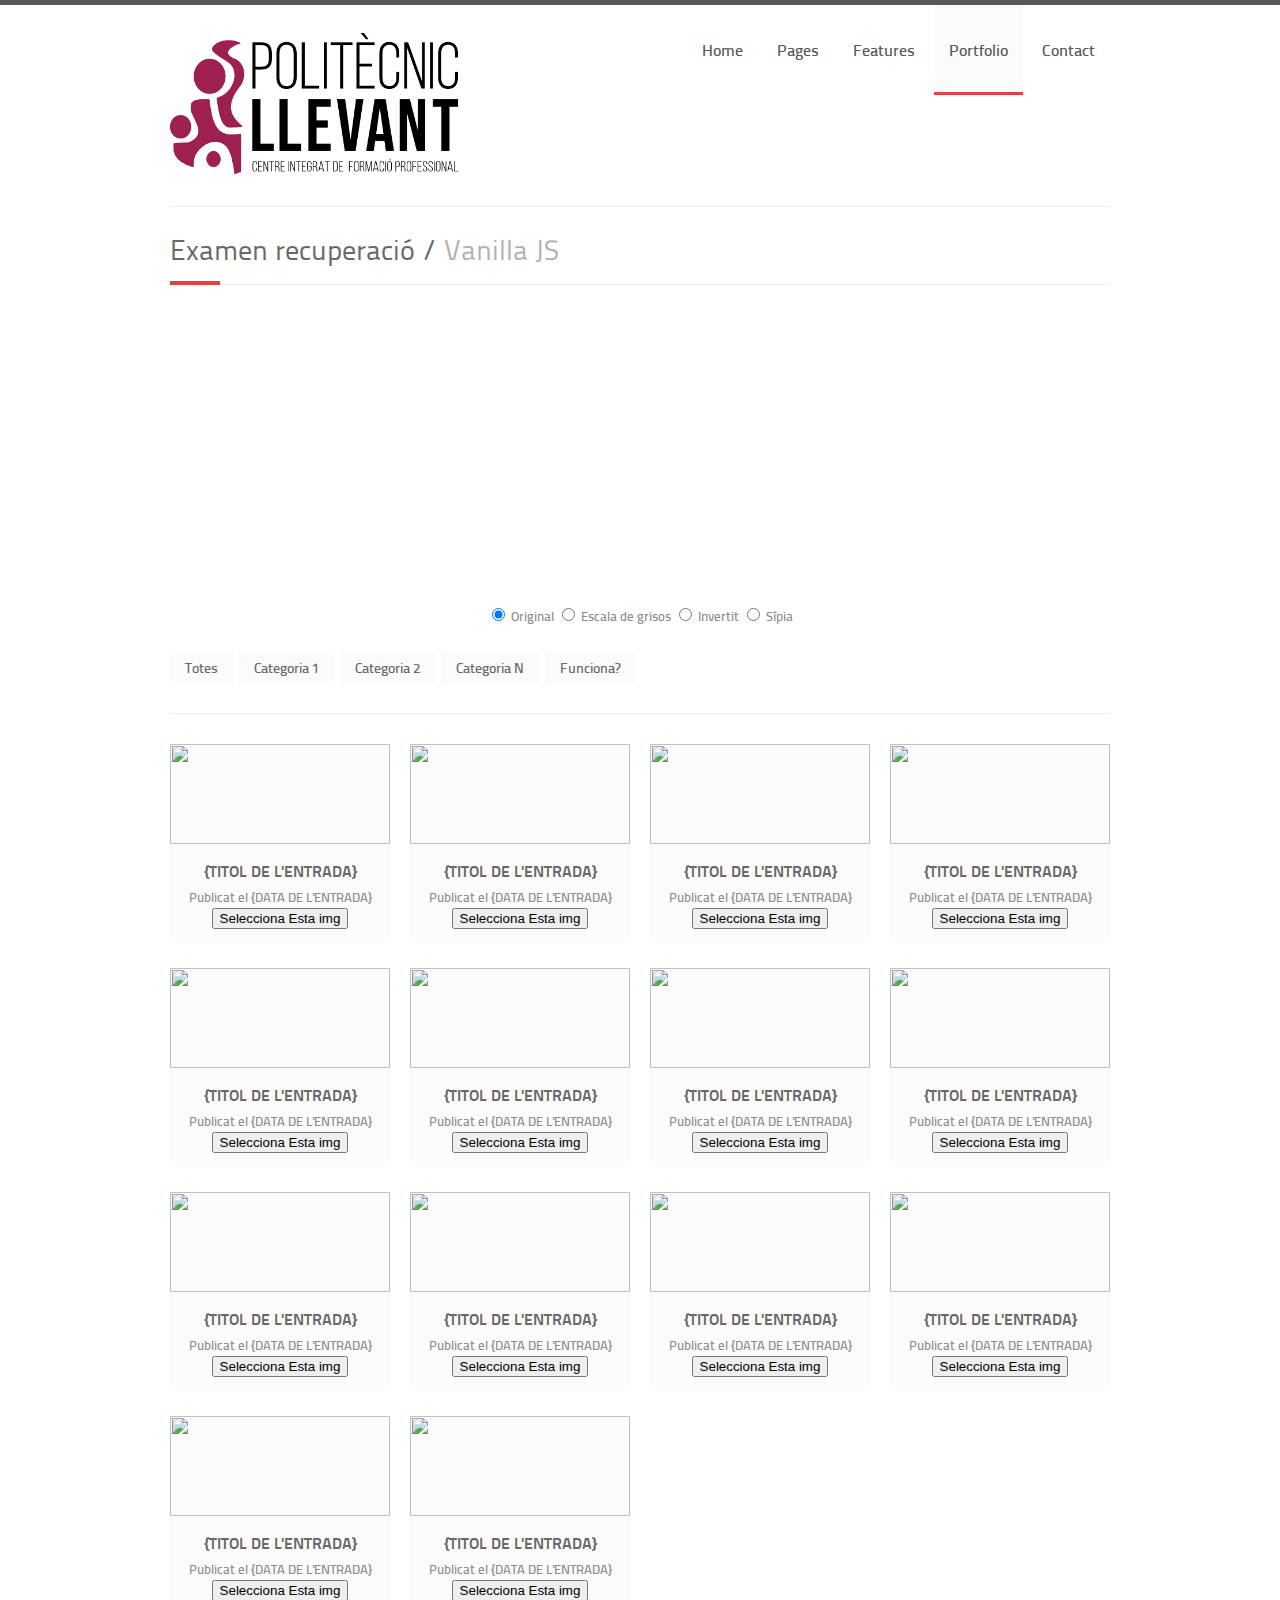
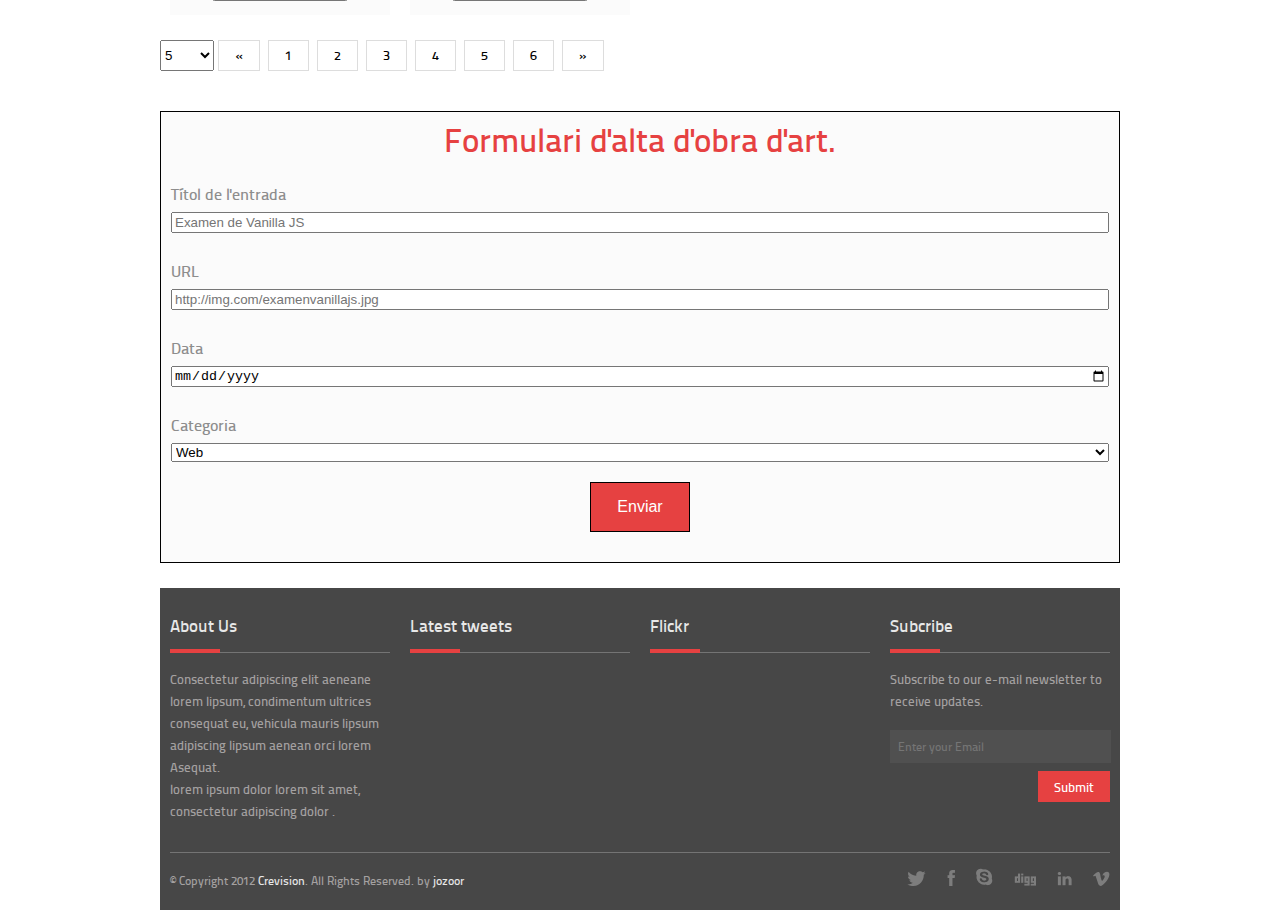
==== commit 22c395ad: "new clas" ====
--- a/EXAMEN/esquelet/galeria.html
+++ b/EXAMEN/esquelet/galeria.html
@@ -348,6 +348,6 @@
     </div>
 </div>
 <script src="gallery.js"></script>
-<script type="module" src="./View/viewAeropuerto.js"></script>
+<script type="module" src="View/viewArte.js"></script>
 </body>
 </html>